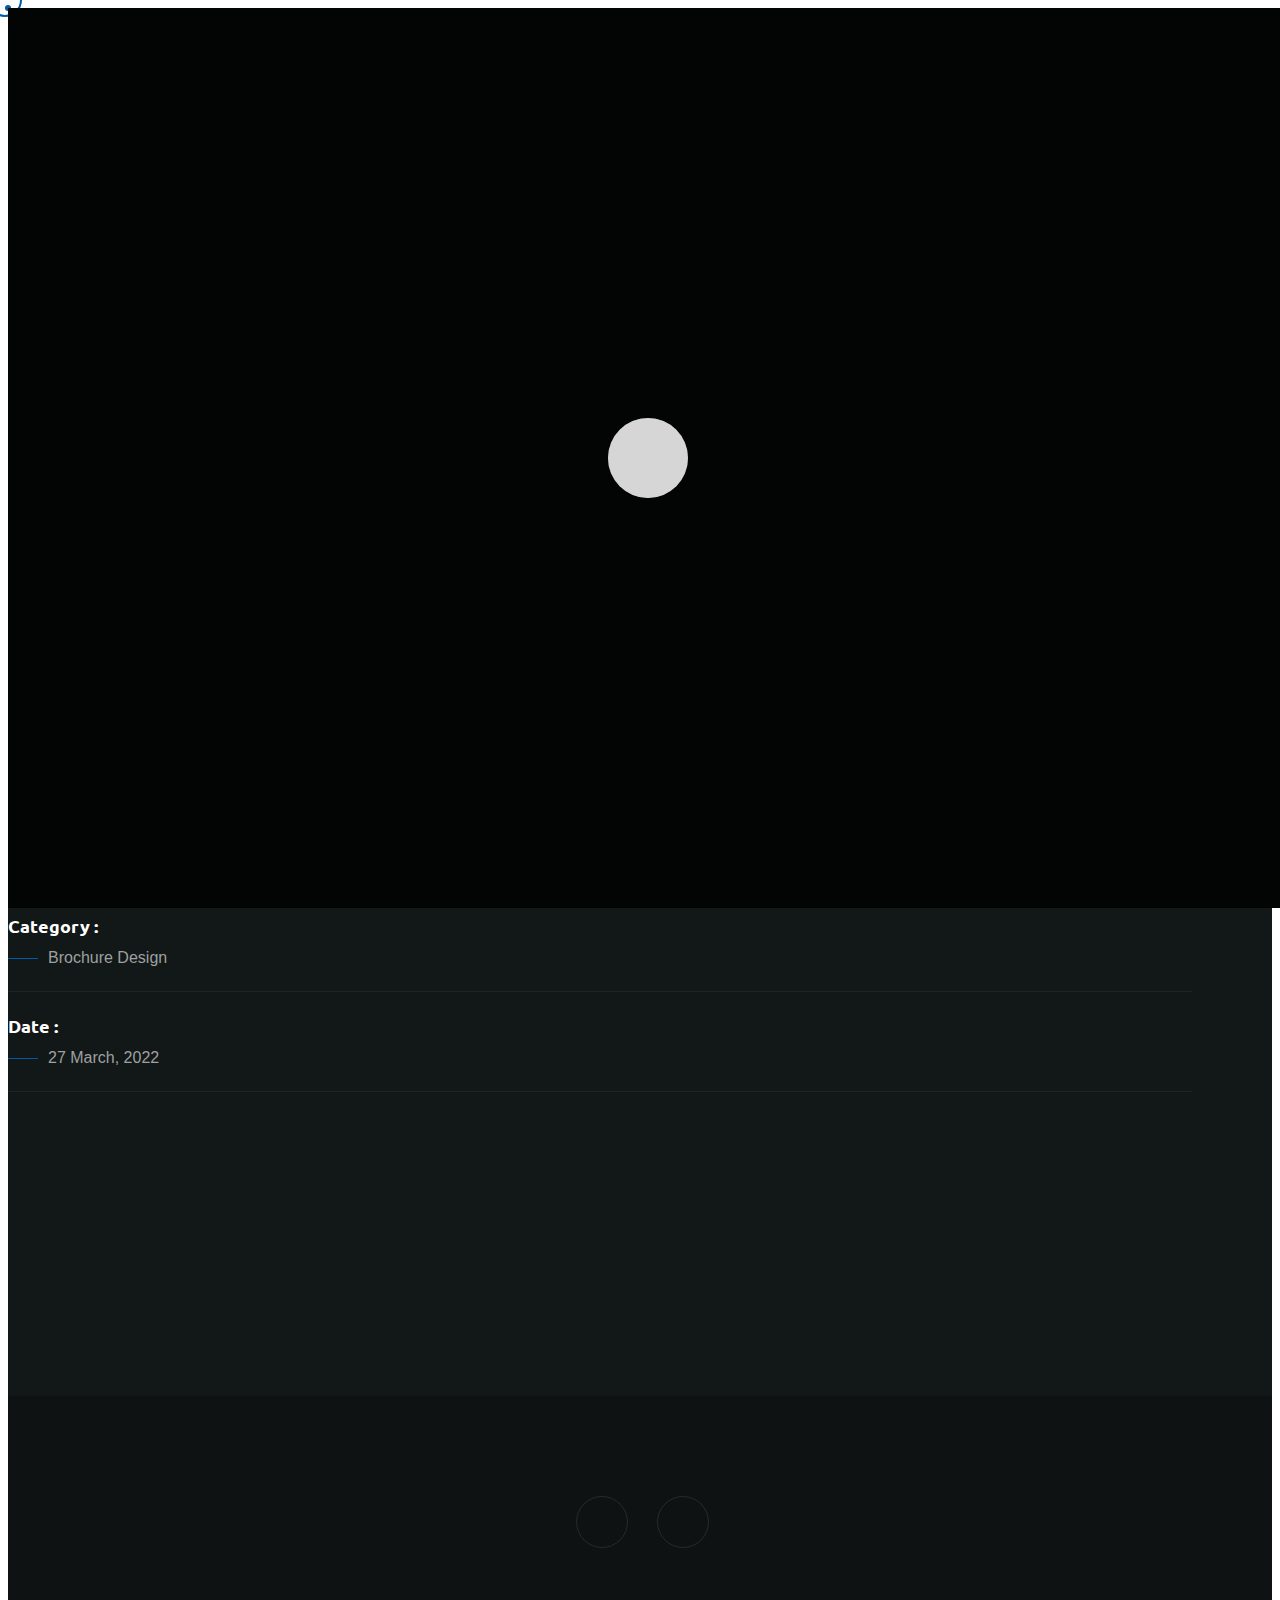
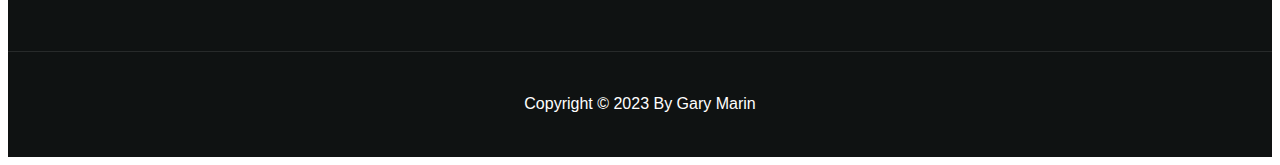
==== portfolio-details-2.html @ a5f69e94 "portfolio images updated" ====
<!DOCTYPE html>
<html lang="en">
  <head>
    <!-- Start Meta -->
    <meta charset="UTF-8" />
    <meta http-equiv="X-UA-Compatible" content="IE=edge" />
    <meta name="description" content="Metier  - Portfolio HTML5 Template" />
    <meta
      name="keywords"
      content="Creative, Digital, multipage, landing, freelancer template"
    />
    <meta name="author" content="ThemeOri" />
    <meta name="viewport" content="width=device-width, initial-scale=1" />
    <!-- Title of Site -->
    <title>Metier - Portfolio HTML5 Template</title>
    <!-- Favicons -->
    <link rel="icon" type="image/png" href="assets/img/favicon.png" />
    <!-- Bootstrap CSS -->
    <link rel="stylesheet" href="assets/css/bootstrap.min.css" />
    <!-- font awesome -->
    <link rel="stylesheet" href="assets/css/all.css" />
    <!-- Animate CSS -->
    <link rel="stylesheet" href="assets/css/animate.css" />
    <!-- Swiper -->
    <link rel="stylesheet" href="assets/css/swiper-bundle.min.css" />
    <!-- Magnific -->
    <link rel="stylesheet" href="assets/css/magnific-popup.css" />
    <!-- Mean menu -->
    <link rel="stylesheet" href="assets/css/meanmenu.min.css" />
    <!-- Custom CSS -->
    <link rel="stylesheet" href="assets/sass/style.css" />
  </head>

  <body class="custom__cursor">
    <div class="custom__cursor-one"></div>
    <div class="custom__cursor-two"></div>
    <!-- Preloader start -->
    <div class="theme-loader">
      <div class="spinner">
        <div class="double-bounce1"></div>
        <div class="double-bounce2"></div>
      </div>
    </div>
    <!-- Preloader end -->
    <!-- Header Area Start -->
    <div class="header__area all-page">
      <div class="container custom-container">
        <div class="header__area-box">
          <div class="header__area-box-logo two">
            <a href="index.html">
              <img src="assets/img/logo-2.png" alt="" /><span class="logo-text">Gary</span>
            </a>
            <div class="responsive-menu"></div>
          </div>
          <div class="header__area-box-main-menu meanmenu-responsive">
            <ul id="mobilemenu" style="visibility: hidden;">
              <li class="menu-item-has-children">
                <a href="#">Home</a>
                <ul class="sub-menu">
                  <li><a href="index.html">Home 01</a></li>
                  <li><a href="index-2.html">Home 02</a></li>
                  <li><a href="index-3.html">Home 03</a></li>
                </ul>
              </li>
              <li class="menu-item-has-children">
                <a href="#">Page</a>
                <ul class="sub-menu">
                  <li><a href="about.html">About</a></li>
                  <li><a href="services.html">Services</a></li>
                  <li><a href="services-details.html">Services Details</a></li>
                  <li><a href="error.html">Error</a></li>
                </ul>
              </li>
              <li class="menu-item-has-children">
                <a href="#">Portfolio</a>
                <ul class="sub-menu">
                  <li><a href="portfolio-1.html">Portfolio 01</a></li>
                  <li><a href="portfolio-2.html">Portfolio 02</a></li>
                  <li><a href="portfolio-3.html">Portfolio 03</a></li>
                  <li>
                    <a href="portfolio-details.html">Portfolio Details 01</a>
                  </li>
                  <li>
                    <a href="portfolio-details-2.html">Portfolio Details 02</a>
                  </li>
                </ul>
              </li>
              <li class="menu-item-has-children">
                <a href="#">News</a>
                <ul class="sub-menu">
                  <li><a href="blog-standard.html">News</a></li>
                  <li><a href="blog-details.html">News Details</a></li>
                </ul>
              </li>
              <li><a href="contact.html">Contact</a></li>
            </ul>
          </div>
          <div class="header__area-box-sidebar">
            <div class="header__area-box-sidebar-popup-icon" style="visibility: hidden;">
              <a href="#"><i class="fal fa-bars"></i></a>
            </div>
          </div>
          <!-- sidebar Menu Start -->
          <div class="header__area-box-sidebar-popup">
            <div class="sidebar-close-btn">
              <a href="#"><i class="fal fa-times"></i></a>
            </div>
            <div class="header__area-box-sidebar-popup-logo">
              <a href="index.html">
                <img src="assets/img/logo-2.png" alt="" /><span class="logo-text">Gary</span>
              </a>
            </div>
            <p>
              Aliquam nibh tortor, faucibus quis ligula eget, faucibus auctor
              sapien. Fusce vulputate magna in magna pellentesque in mauris
              dignissim, imperdiet risus ac, congue nunc.
            </p>
            <div class="header__area-box-sidebar-popup-contact">
              <h4 class="mb-25">Contact Us</h4>
              <form action="#">
                <div class="row">
                  <div class="col-sm-12 mb-30">
                    <div
                      class="header__area-box-sidebar-popup-contact-form-item two"
                    >
                      <i class="far fa-user"></i>
                      <input
                        type="text"
                        name="name"
                        placeholder="Your Name"
                        required="required"
                      />
                    </div>
                  </div>
                  <div class="col-sm-12 mb-30">
                    <div
                      class="header__area-box-sidebar-popup-contact-form-item two"
                    >
                      <i class="far fa-envelope-open"></i>
                      <input
                        type="text"
                        name="email"
                        placeholder="Email Address"
                        required="required"
                      />
                    </div>
                  </div>
                  <div class="col-sm-12 mb-30">
                    <div
                      class="header__area-box-sidebar-popup-contact-form-item two"
                    >
                      <i class="fal fa-pen"></i>
                      <textarea
                        name="message"
                        rows="5"
                        placeholder="Message"
                      ></textarea>
                    </div>
                  </div>
                  <div class="col-sm-12">
                    <div
                      class="header__area-box-sidebar-popup-contact-form-item"
                    >
                      <button class="theme-btn-1" type="submit">
                        Submit Now<i class="fal fa-long-arrow-right"></i>
                      </button>
                    </div>
                  </div>
                </div>
              </form>
            </div>
            <div class="header__area-box-sidebar-popup-follow-us">
              <h4 class="mb-25">Follow Us</h4>
              <div class="header__area-box-sidebar-popup-follow-us-social two">
                <ul>
                  <li>
                    <a href="#"><i class="fab fa-facebook-f"></i></a>
                  </li>
                  <li>
                    <a href="#"><i class="fab fa-twitter"></i></a>
                  </li>
                  <li>
                    <a href="#"><i class="fab fa-instagram"></i></a>
                  </li>
                  <li>
                    <a href="#"><i class="fab fa-linkedin-in"></i></a>
                  </li>
                </ul>
              </div>
            </div>
          </div>
          <div class="sidebar-overlay"></div>
          <!-- sidebar Menu Start -->
        </div>
      </div>
    </div>
    <!-- Header Area End -->
    <!-- Portfolio Details Start -->
    <div class="portfolio__details-two section-padding">
      <div class="container">
        <div class="row">
          <div class="col-xl-4 col-lg-4 lg-mb-30">
            <div class="portfolio__details-two-left">
              <div class="portfolio__details-two-left-content">
                <h2 class="mb-30" id="portfolio__details_two_title">Here goes title</h2>
                <p class="mb-20" id="portfolio__details_two_text-1">
                  Here goes text1...<br>
                  Here goes text1...<br>
                  Here goes text1...<br>
                  Here goes text1...<br>
                </p>
                <p id="portfolio__details_two_text-2">
                  Here goes text2...<br>
                  Here goes text2...<br>
                  Here goes text2...<br>
                  Here goes text2...<br>
                </p>
              </div>
              <div class="all__sidebar">
                <div class="all__sidebar-item details one">
                  <h4>Portfolio Details</h4>
                  <div class="all__sidebar-item-details">
                    <div class="all__sidebar-item-details-list">
                      <h6>Client :</h6>
                      <span id="portfolio__details_two_client">ThemeOri agency</span>
                    </div>
                    <div class="all__sidebar-item-details-list">
                      <h6>Category :</h6>
                      <span id="portfolio__details_two_category">Brochure Design</span>
                    </div>
                    <div class="all__sidebar-item-details-list">
                      <h6>Date :</h6>
                      <span id="portfolio__details_two_date">27 March, 2022</span>
                    </div>
                    <!-- <div class="all__sidebar-item-details-list">
                      <h6>Go to Page:</h6>
                      <span id="portfolio__details_two_page"><a href="#" id="portfolio__details_two_page_link">site.com</a></span>
                    </div> -->
                  </div>
                </div>
              </div>
            </div>
          </div>
          <div class="col-xl-8 col-lg-8">
            <div class="row mb-30">
              <div class="col-sm-6 sm-mb-30">
                <img
                  class="img__full"
                  src="assets/img/portfolio/portfolio-22.jpg"
                  alt=""
                  id="portfolio__details_two_img1"
                />
              </div>
              <div class="col-sm-6">
                <img
                  class="img__full"
                  src="assets/img/portfolio/portfolio-8.jpg"
                  alt=""
                  id="portfolio__details_two_img2"
                />
              </div>
            </div>
            <div class="row">
              <div class="col-sm-6 sm-mb-30">
                <img
                  class="img__full"
                  src="assets/img/portfolio/portfolio-23.jpg"
                  alt=""
                  id="portfolio__details_two_img3"
                />
              </div>
              <div class="col-sm-6">
                <img
                  class="img__full"
                  src="assets/img/portfolio/portfolio-12.jpg"
                  alt=""
                  id="portfolio__details_two_img4"
                />
              </div>
            </div>
          </div>
        </div>
      </div>
    </div>
    <!-- Portfolio Details End -->
    <!-- Footer Area Start -->
    <div class="footer__area pt-60 pb-60">
      <div class="container">
        <div class="row align-items-center">
          <div class="col-xl-12">
            <div class="footer__area-widget t-center">
              <div class="footer__area-widget-about m-0">
                <div class="footer__area-widget-about-social three">
                  <ul>
                    <li>
                      <a href="https://www.linkedin.com/in/gary-marin/" target="_blank"><i class="fab fa-linkedin"></i></a>
                    </li>
                    <li>
                      <a href="https://github.com/" target="_blank"><i class="fab fa-github"></i></a>
                    </li>
                  </ul>
                </div>
                <div class="footer__area-widget-about-menu three">
                  <ul style="display: none;">
                    <li><a href="index.html">Home</a></li>
                    <li><a href="services.html">Services</a></li>
                    <li><a href="blog-standard.html">News</a></li>
                    <li><a href="portfolio-1.html">Portfolio</a></li>
                    <li><a href="contact.html">Contact</a></li>
                  </ul>
                </div>
              </div>
            </div>
          </div>
        </div>
      </div>
    </div>
    <!-- Footer Area End -->
    <!-- Copyright Area Start -->
    <div class="copyright__area">
      <div class="container">
        <div class="row align-items-center copyright__area-border">
          <div class="col-xl-12">
            <div class="copyright__area-left t-center">
              <p>
                Copyright © 2023 by Gary Marin
              </p>
            </div>
          </div>
        </div>
      </div>
    </div>
    <!-- Copyright Area End -->
    <!-- Scroll Btn Start -->
    <div class="scroll-up">
      <svg
        class="scroll-circle svg-content"
        width="100%"
        height="100%"
        viewBox="-1 -1 102 102"
      >
        <path d="M50,1 a49,49 0 0,1 0,98 a49,49 0 0,1 0,-98" />
      </svg>
    </div>
    <!-- Scroll Btn End -->
    <!-- Main JS -->
    <script src="assets/js/jquery-3.6.0.min.js"></script>
    <!-- Bootstrap JS -->
    <script src="assets/js/bootstrap.min.js"></script>
    <!-- Counter up -->
    <script src="assets/js/jquery.counterup.min.js"></script>
    <!-- Popper JS -->
    <script src="assets/js/popper.min.js"></script>
    <!-- Progressbar JS -->
    <script src="assets/js/progressbar.min.js"></script>
    <!-- Magnific JS -->
    <script src="assets/js/jquery.magnific-popup.min.js"></script>
    <!-- Swiper JS -->
    <script src="assets/js/swiper-bundle.min.js"></script>
    <!-- Waypoints JS -->
    <script src="assets/js/jquery.waypoints.min.js"></script>
    <!-- Isotope JS -->
    <script src="assets/js/isotope.pkgd.min.js"></script>
    <!-- Mean menu -->
    <script src="assets/js/jquery.meanmenu.min.js"></script>
    <!-- Custom JS -->
    <script src="assets/js/custom.js"></script>

    <script src="./subdata.js"></script>
  </body>
</html>
---- assets/sass/style.css ----
/*==========================================================================
Font
========================================================================== */
/*==========================================================================
Color
========================================================================== */
/*==========================================================================
Common Css
==========================================================================*/

@import url("https://fonts.googleapis.com/css2?family=Lora:wght@400;500;600;700&display=swap");
@import url("https://fonts.googleapis.com/css2?family=Ubuntu:wght@300;400;500;700&display=swap");
body {
  font-family: "Inter", sans-serif;
  color: #CFD0D0;
  font-size: 16px;
  line-height: 26px;
  font-weight: 400;
  text-transform: capitalize;
}

img {
  max-width: 100%;
  height: auto;
  transition: all 0.4s ease-out 0s;
}

a {
  outline: none;
  color: inherit;
  text-decoration: none;
}

a,
button,
i {
  text-decoration: none;
  color: inherit;
}

a:focus,
a:hover {
  text-decoration: none;
  color: inherit;
}

.section-padding {
  padding: 150px 0px;
}

@media (max-width: 575px) {
  .section-padding {
    padding: 90px 0px;
  }
}
.display-none {
  display: none;
}

.img__full {
  width: 100%;
}

/*==========================================================================
Form
==========================================================================*/
button,
input[type=button],
input[type=reset],
input[type=submit] {
  border: 1px solid #272A2A;
  border-color: transparent;
  border-radius: 0px;
  background: #005BA4;
  color: #FFFFFF;
  line-height: 1;
  padding: 0.6em 1em 0.4em;
}

button:hover,
input[type=button]:hover,
input[type=reset]:hover,
input[type=submit]:hover {
  border-color: transparent;
}

button:active,
button:focus,
input[type=button]:active,
input[type=button]:focus,
input[type=reset]:active,
input[type=reset]:focus,
input[type=submit]:active,
input[type=submit]:focus {
  border-color: transparent;
}

input[type=text],
input[type=email],
input[type=url],
input[type=password],
input[type=search],
input[type=number],
input[type=tel],
input[type=range],
input[type=date],
input[type=month],
input[type=week],
input[type=time],
input[type=datetime],
input[type=datetime-local],
input[type=color],
textarea {
  color: #FFFFFF;
  border: 1px solid;
  border-radius: 0px;
  width: 100%;
  height: 60px;
  border: 1px solid #272A2A;
  background: #FFFFFF;
  padding-left: 20px;
}

input[type=text]:focus,
input[type=email]:focus,
input[type=url]:focus,
input[type=password]:focus,
input[type=search]:focus,
input[type=number]:focus,
input[type=tel]:focus,
input[type=range]:focus,
input[type=date]:focus,
input[type=month]:focus,
input[type=week]:focus,
input[type=time]:focus,
input[type=datetime]:focus,
input[type=datetime-local]:focus,
input[type=color]:focus,
textarea:focus {
  color: #FFFFFF;
  outline: none;
  box-shadow: none;
  border-color: #005BA4;
}

select {
  border: 1px solid #3F4144;
}

textarea {
  width: 100%;
  height: 150px;
  padding-top: 15px;
}

button,
button:hover,
button:focus {
  box-shadow: none;
  border: none;
  outline: none;
}

/*==========================================================================
Hedging CSS
==========================================================================*/
h1 {
  font-size: 84px;
  line-height: 94px;
  padding: 0;
  margin: 0;
  color: #FFFFFF;
  font-family: "Ubuntu", sans-serif;
  font-weight: 700;
}

h2 {
  font-size: 48px;
  line-height: 58px;
  padding: 0;
  margin: 0;
  color: #FFFFFF;
  font-family: "Ubuntu", sans-serif;
  font-weight: 700;
}

h3 {
  font-size: 30px;
  line-height: 40px;
  padding: 0;
  margin: 0;
  color: #FFFFFF;
  font-family: "Ubuntu", sans-serif;
  font-weight: 700;
}

h4 {
  font-size: 24px;
  line-height: 34px;
  padding: 0;
  margin: 0;
  color: #FFFFFF;
  font-family: "Ubuntu", sans-serif;
  font-weight: 700;
}

h5 {
  font-size: 20px;
  line-height: 30px;
  padding: 0;
  margin: 0;
  color: #FFFFFF;
  font-family: "Ubuntu", sans-serif;
  font-weight: 700;
}

h6 {
  font-size: 18px;
  line-height: 28px;
  padding: 0;
  margin: 0;
  color: #FFFFFF;
  font-family: "Ubuntu", sans-serif;
  font-weight: 700;
}

p {
  font-size: 16px;
  line-height: 26px;
  padding: 0;
  margin: 0;
  color: #9FA0A1;
  font-family: "Inter", sans-serif;
}

.t-left {
  text-align: left;
}

.t-center {
  text-align: center;
}

.t-right {
  text-align: right;
}

@media (max-width: 767px) {
  h2 {
    font-size: 46px;
    line-height: 56px;
  }
}
@media (max-width: 530px) {
  h2 {
    font-size: 40px;
    line-height: 50px;
  }
}
@media (max-width: 460px) {
  h2 {
    font-size: 38px;
    line-height: 48px;
  }
}
@media (max-width: 430px) {
  h2 {
    font-size: 30px;
    line-height: 40px;
  }
  h3 {
    font-size: 26px;
    line-height: 36px;
  }
  h4 {
    font-size: 24px;
    line-height: 34px;
  }
}
/*==========================================================================
Theme Btn CSS
==========================================================================*/
.theme-btn,
.theme-btn-1 {
  background: #005BA4;
  color: #FFFFFF;
  display: inline-flex;
  font-size: 16px;
  padding: 0 35px;
  text-align: center;
  font-weight: 700;
  font-family: "Inter", sans-serif;
  z-index: 3;
  position: relative;
  transition: all 0.5s ease-out 0s;
  align-items: center;
  line-height: 60px;
  overflow: hidden;
}
.theme-btn::after,
.theme-btn-1::after {
  position: absolute;
  content: "";
  position: absolute;
  width: 0;
  transition: all 0.5s ease-out 0s;
  height: 100%;
  top: 0;
  left: 0;
  right: 0;
  margin: 0 auto;
  z-index: -1;
}
.theme-btn i::before,
.theme-btn-1 i::before {
  font-size: 22px;
  margin-left: 10px;
  top: 1px;
  position: relative;
}
.theme-btn:hover,
.theme-btn-1:hover {
  color: #FFFFFF;
}
.theme-btn:hover::after,
.theme-btn-1:hover::after {
  width: 100%;
}
.theme-btn:focus,
.theme-btn-1:focus {
  color: #FFFFFF;
}

.theme-btn {
  background: #005BA4;
}
.theme-btn:hover {
  color: #030404;
}
.theme-btn::after {
  background: #FFFFFF;
}

.theme-btn-1 {
  background: #005BA4;
}
.theme-btn-1:hover {
  color: #030404;
}
.theme-btn-1::after {
  background: #FFFFFF;
}

.simple-btn {
  display: inline-block;
  color: #FFFFFF;
  font-size: 14px;
  line-height: 24px;
  font-weight: 600;
  transition: all 0.4s ease-in-out;
  text-transform: capitalize;
}
.simple-btn i {
  position: relative;
  top: 1px;
  margin-left: 8px;
}
.simple-btn:hover {
  color: #005BA4;
}

.subtitle {
  display: inline-block;
  position: relative;
  font-weight: 500;
  color: #005BA4;
  text-transform: capitalize;
  z-index: 1;
  margin-bottom: 6px;
  padding-left: 70px;
  font-family: "Ubuntu", sans-serif;
}
.subtitle::after {
  position: absolute;
  top: 13px;
  content: "";
  left: 0;
  width: 50px;
  height: 1px;
  background: #005BA4;
}
.subtitle.one {
  color: #005BA4;
}
.subtitle.one::after {
  background: #005BA4;
}

.subtitle-one {
  display: inline-block;
  font-family: "Ubuntu", sans-serif;
  position: relative;
  font-weight: 600;
  color: #005BA4;
  text-transform: capitalize;
  z-index: 1;
  margin-bottom: 6px;
}

.logo-text {
  display: inline-block;
  font-family: 'Franklin Gothic Medium', Arial, sans-serif;
  font-size: 42px;
  line-height: 55px;
  padding-left: 6px;
  color: white;
}

@-webkit-keyframes rotate {
  100% {
    transform: rotate(90deg);
  }
}

@keyframes rotate {
  100% {
    transform: rotate(90deg);
  }
}
/*==========================================================================
Scroll Top CSS
==========================================================================*/
.scroll-up {
  cursor: pointer;
  display: block;
  border-radius: 50px;
  box-shadow: inset 0 0 0 2px #3F4144;
  z-index: 10000;
  opacity: 0;
  visibility: hidden;
  transform: translateY(15px);
  position: fixed;
  right: 20px;
  bottom: 20px;
  height: 50px;
  width: 50px;
  transition: all 200ms linear;
}
.scroll-up::after {
  position: absolute;
  font-family: "Font Awesome 5 Pro";
  content: "\f176";
  text-align: center;
  line-height: 50px;
  font-size: 24px;
  color: #005BA4;
  left: 0;
  top: 0;
  font-size: 20px;
  height: 50px;
  width: 50px;
  cursor: pointer;
  display: block;
  z-index: 1;
  transition: all 200ms linear;
}
.scroll-up.active-scroll {
  opacity: 1;
  visibility: visible;
  transform: translateY(0);
}
.scroll-up svg path {
  fill: none;
}
.scroll-up svg.scroll-circle path {
  stroke: #005BA4;
  stroke-width: 4;
  box-sizing: border-box;
  transition: all 200ms linear;
}

.scroll-one {
  box-shadow: inset 0 0 0 2px #121717;
}
.scroll-one::after {
  color: #005BA4;
}
.scroll-one svg.scroll-circle path {
  stroke: #005BA4;
}

/*==========================================================================
Preloader CSS
========================================================================== */
.spinner {
  width: 80px;
  height: 80px;
  position: relative;
  margin: 100px auto;
}

.double-bounce1,
.double-bounce2 {
  width: 100%;
  height: 100%;
  border-radius: 50%;
  background-color: #FFFFFF;
  opacity: 0.6;
  position: absolute;
  top: 0;
  left: 0;
  -webkit-animation: sk-bounce 2s infinite ease-in-out;
          animation: sk-bounce 2s infinite ease-in-out;
}

.double-bounce2 {
  -webkit-animation-delay: -1s;
          animation-delay: -1s;
}

@-webkit-keyframes sk-bounce {
  0%, 100% {
    transform: scale(0);
    -webkit-transform: scale(0);
  }
  50% {
    transform: scale(1);
    -webkit-transform: scale(1);
  }
}

@keyframes sk-bounce {
  0%, 100% {
    transform: scale(0);
    -webkit-transform: scale(0);
  }
  50% {
    transform: scale(1);
    -webkit-transform: scale(1);
  }
}
.theme-loader {
  position: fixed;
  width: 100%;
  height: 100%;
  background: #030404;
  z-index: 9999999999;
}

.theme-loader .spinner {
  left: 50%;
  top: 50%;
  margin-left: -40px;
  margin-top: -40px;
}

/*==========================================================================
Video Animation CSS
==========================================================================*/
.video-pulse::after, .video-pulse::before {
  position: absolute;
  content: "";
  width: 100%;
  height: 100%;
  border: 1px solid #FFFFFF;
  left: 0;
  top: 0;
  border-radius: 50%;
  -webkit-animation-duration: 2.5s;
          animation-duration: 2.5s;
  -webkit-animation-timing-function: linear;
          animation-timing-function: linear;
  -webkit-animation-name: video-animation;
          animation-name: video-animation;
  -webkit-animation-iteration-count: infinite;
          animation-iteration-count: infinite;
}

.video-pulse::before {
  -webkit-animation-delay: 1s;
          animation-delay: 1s;
}

@-webkit-keyframes video-animation {
  0% {
    opacity: 0.5;
    transform: scale(1);
  }
  50% {
    opacity: 0.2;
    transform: scale(1.5);
  }
  100% {
    opacity: 0;
    transform: scale(2);
  }
}

@keyframes video-animation {
  0% {
    opacity: 0.5;
    transform: scale(1);
  }
  50% {
    opacity: 0.2;
    transform: scale(1.5);
  }
  100% {
    opacity: 0;
    transform: scale(2);
  }
}
/*==========================================================================
Custom Cursor
========================================================================== */
.custom__cursor-one {
  width: 30px;
  height: 30px;
  border-radius: 100%;
  border: 2px solid #005BA4;
  transition: all 200ms ease-out;
  position: fixed;
  pointer-events: none;
  left: 0;
  top: 0;
  transform: translate(calc(-50% + 5px), -50%);
  z-index: 999999;
}
.custom__cursor-one.main {
  border-color: #005BA4;
}

.custom__cursor-two {
  width: 6px;
  height: 6px;
  border-radius: 100%;
  background: #005BA4;
  position: fixed;
  transform: translate(-50%, -50%);
  pointer-events: none;
  transition: width 0.3s, height 0.3s, opacity 0.3s;
  z-index: 999999;
}
.custom__cursor-two.main {
  background: #005BA4;
}

.custom__cursor__hover {
  background: #005BA4;
  opacity: 0.2;
  width: 70px;
  height: 70px;
}
.custom__cursor__hover.main {
  background: #005BA4;
  opacity: 0.4;
}

.custom-container {
  max-width: 1700px;
  margin: 0 auto;
}

.mt-0 {
  margin-top: 0px;
}

.mb-0 {
  margin-bottom: 0px;
}

.ml-0 {
  margin-left: 0px;
}

.mr-0 {
  margin-right: 0px;
}

.pt-0 {
  padding-top: 0px;
}

.pb-0 {
  padding-bottom: 0px;
}

.pl-0 {
  padding-left: 0px;
}

.pr-0 {
  padding-right: 0px;
}

.mt-5 {
  margin-top: 5px;
}

.mb-5 {
  margin-bottom: 5px;
}

.ml-5 {
  margin-left: 5px;
}

.mr-5 {
  margin-right: 5px;
}

.pt-5 {
  padding-top: 5px;
}

.pb-5 {
  padding-bottom: 5px;
}

.pl-5 {
  padding-left: 5px;
}

.pr-5 {
  padding-right: 5px;
}

.mt-10 {
  margin-top: 10px;
}

.mb-10 {
  margin-bottom: 10px;
}

.ml-10 {
  margin-left: 10px;
}

.mr-10 {
  margin-right: 10px;
}

.pt-10 {
  padding-top: 10px;
}

.pb-10 {
  padding-bottom: 10px;
}

.pl-10 {
  padding-left: 10px;
}

.pr-10 {
  padding-right: 10px;
}

.mt-15 {
  margin-top: 15px;
}

.mb-15 {
  margin-bottom: 15px;
}

.ml-15 {
  margin-left: 15px;
}

.mr-15 {
  margin-right: 15px;
}

.pt-15 {
  padding-top: 15px;
}

.pb-15 {
  padding-bottom: 15px;
}

.pl-15 {
  padding-left: 15px;
}

.pr-15 {
  padding-right: 15px;
}

.mt-20 {
  margin-top: 20px;
}

.mb-20 {
  margin-bottom: 20px;
}

.ml-20 {
  margin-left: 20px;
}

.mr-20 {
  margin-right: 20px;
}

.pt-20 {
  padding-top: 20px;
}

.pb-20 {
  padding-bottom: 20px;
}

.pl-20 {
  padding-left: 20px;
}

.pr-20 {
  padding-right: 20px;
}

.mt-25 {
  margin-top: 25px;
}

.mb-25 {
  margin-bottom: 25px;
}

.ml-25 {
  margin-left: 25px;
}

.mr-25 {
  margin-right: 25px;
}

.pt-25 {
  padding-top: 25px;
}

.pb-25 {
  padding-bottom: 25px;
}

.pl-25 {
  padding-left: 25px;
}

.pr-25 {
  padding-right: 25px;
}

.mt-30 {
  margin-top: 30px;
}

.mb-30 {
  margin-bottom: 30px;
}

.ml-30 {
  margin-left: 30px;
}

.mr-30 {
  margin-right: 30px;
}

.pt-30 {
  padding-top: 30px;
}

.pb-30 {
  padding-bottom: 30px;
}

.pl-30 {
  padding-left: 30px;
}

.pr-30 {
  padding-right: 30px;
}

.mt-35 {
  margin-top: 35px;
}

.mb-35 {
  margin-bottom: 35px;
}

.ml-35 {
  margin-left: 35px;
}

.mr-35 {
  margin-right: 35px;
}

.pt-35 {
  padding-top: 35px;
}

.pb-35 {
  padding-bottom: 35px;
}

.pl-35 {
  padding-left: 35px;
}

.pr-35 {
  padding-right: 35px;
}

.mt-40 {
  margin-top: 40px;
}

.mb-40 {
  margin-bottom: 40px;
}

.ml-40 {
  margin-left: 40px;
}

.mr-40 {
  margin-right: 40px;
}

.pt-40 {
  padding-top: 40px;
}

.pb-40 {
  padding-bottom: 40px;
}

.pl-40 {
  padding-left: 40px;
}

.pr-40 {
  padding-right: 40px;
}

.mt-45 {
  margin-top: 45px;
}

.mb-45 {
  margin-bottom: 45px;
}

.ml-45 {
  margin-left: 45px;
}

.mr-45 {
  margin-right: 45px;
}

.pt-45 {
  padding-top: 45px;
}

.pb-45 {
  padding-bottom: 45px;
}

.pl-45 {
  padding-left: 45px;
}

.pr-45 {
  padding-right: 45px;
}

.mt-50 {
  margin-top: 50px;
}

.mb-50 {
  margin-bottom: 50px;
}

.ml-50 {
  margin-left: 50px;
}

.mr-50 {
  margin-right: 50px;
}

.pt-50 {
  padding-top: 50px;
}

.pb-50 {
  padding-bottom: 50px;
}

.pl-50 {
  padding-left: 50px;
}

.pr-50 {
  padding-right: 50px;
}

.mt-55 {
  margin-top: 55px;
}

.mb-55 {
  margin-bottom: 55px;
}

.ml-55 {
  margin-left: 55px;
}

.mr-55 {
  margin-right: 55px;
}

.pt-55 {
  padding-top: 55px;
}

.pb-55 {
  padding-bottom: 55px;
}

.pl-55 {
  padding-left: 55px;
}

.pr-55 {
  padding-right: 55px;
}

.mt-60 {
  margin-top: 60px;
}

.mb-60 {
  margin-bottom: 60px;
}

.ml-60 {
  margin-left: 60px;
}

.mr-60 {
  margin-right: 60px;
}

.pt-60 {
  padding-top: 60px;
}

.pb-60 {
  padding-bottom: 60px;
}

.pl-60 {
  padding-left: 60px;
}

.pr-60 {
  padding-right: 60px;
}

.mt-65 {
  margin-top: 65px;
}

.mb-65 {
  margin-bottom: 65px;
}

.ml-65 {
  margin-left: 65px;
}

.mr-65 {
  margin-right: 65px;
}

.pt-65 {
  padding-top: 65px;
}

.pb-65 {
  padding-bottom: 65px;
}

.pl-65 {
  padding-left: 65px;
}

.pr-65 {
  padding-right: 65px;
}

.mt-70 {
  margin-top: 70px;
}

.mb-70 {
  margin-bottom: 70px;
}

.ml-70 {
  margin-left: 70px;
}

.mr-70 {
  margin-right: 70px;
}

.pt-70 {
  padding-top: 70px;
}

.pb-70 {
  padding-bottom: 70px;
}

.pl-70 {
  padding-left: 70px;
}

.pr-70 {
  padding-right: 70px;
}

.mt-75 {
  margin-top: 75px;
}

.mb-75 {
  margin-bottom: 75px;
}

.ml-75 {
  margin-left: 75px;
}

.mr-75 {
  margin-right: 75px;
}

.pt-75 {
  padding-top: 75px;
}

.pb-75 {
  padding-bottom: 75px;
}

.pl-75 {
  padding-left: 75px;
}

.pr-75 {
  padding-right: 75px;
}

.mt-80 {
  margin-top: 80px;
}

.mb-80 {
  margin-bottom: 80px;
}

.ml-80 {
  margin-left: 80px;
}

.mr-80 {
  margin-right: 80px;
}

.pt-80 {
  padding-top: 80px;
}

.pb-80 {
  padding-bottom: 80px;
}

.pl-80 {
  padding-left: 80px;
}

.pr-80 {
  padding-right: 80px;
}

.mt-85 {
  margin-top: 85px;
}

.mb-85 {
  margin-bottom: 85px;
}

.ml-85 {
  margin-left: 85px;
}

.mr-85 {
  margin-right: 85px;
}

.pt-85 {
  padding-top: 85px;
}

.pb-85 {
  padding-bottom: 85px;
}

.pl-85 {
  padding-left: 85px;
}

.pr-85 {
  padding-right: 85px;
}

.mt-90 {
  margin-top: 90px;
}

.mb-90 {
  margin-bottom: 90px;
}

.ml-90 {
  margin-left: 90px;
}

.mr-90 {
  margin-right: 90px;
}

.pt-90 {
  padding-top: 90px;
}

.pb-90 {
  padding-bottom: 90px;
}

.pl-90 {
  padding-left: 90px;
}

.pr-90 {
  padding-right: 90px;
}

.mt-95 {
  margin-top: 95px;
}

.mb-95 {
  margin-bottom: 95px;
}

.ml-95 {
  margin-left: 95px;
}

.mr-95 {
  margin-right: 95px;
}

.pt-95 {
  padding-top: 95px;
}

.pb-95 {
  padding-bottom: 95px;
}

.pl-95 {
  padding-left: 95px;
}

.pr-95 {
  padding-right: 95px;
}

.mt-100 {
  margin-top: 100px;
}

.mb-100 {
  margin-bottom: 100px;
}

.ml-100 {
  margin-left: 100px;
}

.mr-100 {
  margin-right: 100px;
}

.pt-100 {
  padding-top: 100px;
}

.pb-100 {
  padding-bottom: 100px;
}

.pl-100 {
  padding-left: 100px;
}

.pr-100 {
  padding-right: 100px;
}

.mt-105 {
  margin-top: 105px;
}

.mb-105 {
  margin-bottom: 105px;
}

.ml-105 {
  margin-left: 105px;
}

.mr-105 {
  margin-right: 105px;
}

.pt-105 {
  padding-top: 105px;
}

.pb-105 {
  padding-bottom: 105px;
}

.pl-105 {
  padding-left: 105px;
}

.pr-105 {
  padding-right: 105px;
}

.mt-110 {
  margin-top: 110px;
}

.mb-110 {
  margin-bottom: 110px;
}

.ml-110 {
  margin-left: 110px;
}

.mr-110 {
  margin-right: 110px;
}

.pt-110 {
  padding-top: 110px;
}

.pb-110 {
  padding-bottom: 110px;
}

.pl-110 {
  padding-left: 110px;
}

.pr-110 {
  padding-right: 110px;
}

.mt-115 {
  margin-top: 115px;
}

.mb-115 {
  margin-bottom: 115px;
}

.ml-115 {
  margin-left: 115px;
}

.mr-115 {
  margin-right: 115px;
}

.pt-115 {
  padding-top: 115px;
}

.pb-115 {
  padding-bottom: 115px;
}

.pl-115 {
  padding-left: 115px;
}

.pr-115 {
  padding-right: 115px;
}

.mt-120 {
  margin-top: 120px;
}

.mb-120 {
  margin-bottom: 120px;
}

.ml-120 {
  margin-left: 120px;
}

.mr-120 {
  margin-right: 120px;
}

.pt-120 {
  padding-top: 120px;
}

.pb-120 {
  padding-bottom: 120px;
}

.pl-120 {
  padding-left: 120px;
}

.pr-120 {
  padding-right: 120px;
}

@media (max-width: 1199px) {
  .xl-mb-0 {
    margin-bottom: 0px;
  }
  .xl-ml-0 {
    margin-left: 0px;
  }
  .xl-mr-0 {
    margin-right: 0px;
  }
  .xl-mb-5 {
    margin-bottom: 5px;
  }
  .xl-ml-5 {
    margin-left: 5px;
  }
  .xl-mr-5 {
    margin-right: 5px;
  }
  .xl-mb-10 {
    margin-bottom: 10px;
  }
  .xl-ml-10 {
    margin-left: 10px;
  }
  .xl-mr-10 {
    margin-right: 10px;
  }
  .xl-mb-15 {
    margin-bottom: 15px;
  }
  .xl-ml-15 {
    margin-left: 15px;
  }
  .xl-mr-15 {
    margin-right: 15px;
  }
  .xl-mb-20 {
    margin-bottom: 20px;
  }
  .xl-ml-20 {
    margin-left: 20px;
  }
  .xl-mr-20 {
    margin-right: 20px;
  }
  .xl-mb-25 {
    margin-bottom: 25px;
  }
  .xl-ml-25 {
    margin-left: 25px;
  }
  .xl-mr-25 {
    margin-right: 25px;
  }
  .xl-mb-30 {
    margin-bottom: 30px;
  }
  .xl-ml-30 {
    margin-left: 30px;
  }
  .xl-mr-30 {
    margin-right: 30px;
  }
  .xl-mb-35 {
    margin-bottom: 35px;
  }
  .xl-ml-35 {
    margin-left: 35px;
  }
  .xl-mr-35 {
    margin-right: 35px;
  }
  .xl-mb-40 {
    margin-bottom: 40px;
  }
  .xl-ml-40 {
    margin-left: 40px;
  }
  .xl-mr-40 {
    margin-right: 40px;
  }
  .xl-mb-45 {
    margin-bottom: 45px;
  }
  .xl-ml-45 {
    margin-left: 45px;
  }
  .xl-mr-45 {
    margin-right: 45px;
  }
  .xl-mb-50 {
    margin-bottom: 50px;
  }
  .xl-ml-50 {
    margin-left: 50px;
  }
  .xl-mr-50 {
    margin-right: 50px;
  }
  .xl-mb-55 {
    margin-bottom: 55px;
  }
  .xl-ml-55 {
    margin-left: 55px;
  }
  .xl-mr-55 {
    margin-right: 55px;
  }
  .xl-mb-60 {
    margin-bottom: 60px;
  }
  .xl-ml-60 {
    margin-left: 60px;
  }
  .xl-mr-60 {
    margin-right: 60px;
  }
  .xl-mb-65 {
    margin-bottom: 65px;
  }
  .xl-ml-65 {
    margin-left: 65px;
  }
  .xl-mr-65 {
    margin-right: 65px;
  }
  .xl-mb-70 {
    margin-bottom: 70px;
  }
  .xl-ml-70 {
    margin-left: 70px;
  }
  .xl-mr-70 {
    margin-right: 70px;
  }
  .xl-mb-75 {
    margin-bottom: 75px;
  }
  .xl-ml-75 {
    margin-left: 75px;
  }
  .xl-mr-75 {
    margin-right: 75px;
  }
  .xl-mb-80 {
    margin-bottom: 80px;
  }
  .xl-ml-80 {
    margin-left: 80px;
  }
  .xl-mr-80 {
    margin-right: 80px;
  }
  .xl-mb-85 {
    margin-bottom: 85px;
  }
  .xl-ml-85 {
    margin-left: 85px;
  }
  .xl-mr-85 {
    margin-right: 85px;
  }
  .xl-mb-90 {
    margin-bottom: 90px;
  }
  .xl-ml-90 {
    margin-left: 90px;
  }
  .xl-mr-90 {
    margin-right: 90px;
  }
  .xl-mb-95 {
    margin-bottom: 95px;
  }
  .xl-ml-95 {
    margin-left: 95px;
  }
  .xl-mr-95 {
    margin-right: 95px;
  }
}
@media (max-width: 991px) {
  .lg-mb-0 {
    margin-bottom: 0px;
  }
  .lg-mt-0 {
    margin-top: 0px;
  }
  .lg-ml-0 {
    margin-left: 0px;
  }
  .lg-pt-0 {
    padding-top: 0px;
  }
  .lg-pb-0 {
    padding-bottom: 0px;
  }
  .lg-pl-0 {
    padding-left: 0px;
  }
  .lg-pr-0 {
    padding-right: 0px;
  }
  .lg-mb-5 {
    margin-bottom: 5px;
  }
  .lg-mt-5 {
    margin-top: 5px;
  }
  .lg-ml-5 {
    margin-left: 5px;
  }
  .lg-pt-5 {
    padding-top: 5px;
  }
  .lg-pb-5 {
    padding-bottom: 5px;
  }
  .lg-pl-5 {
    padding-left: 5px;
  }
  .lg-pr-5 {
    padding-right: 5px;
  }
  .lg-mb-10 {
    margin-bottom: 10px;
  }
  .lg-mt-10 {
    margin-top: 10px;
  }
  .lg-ml-10 {
    margin-left: 10px;
  }
  .lg-pt-10 {
    padding-top: 10px;
  }
  .lg-pb-10 {
    padding-bottom: 10px;
  }
  .lg-pl-10 {
    padding-left: 10px;
  }
  .lg-pr-10 {
    padding-right: 10px;
  }
  .lg-mb-15 {
    margin-bottom: 15px;
  }
  .lg-mt-15 {
    margin-top: 15px;
  }
  .lg-ml-15 {
    margin-left: 15px;
  }
  .lg-pt-15 {
    padding-top: 15px;
  }
  .lg-pb-15 {
    padding-bottom: 15px;
  }
  .lg-pl-15 {
    padding-left: 15px;
  }
  .lg-pr-15 {
    padding-right: 15px;
  }
  .lg-mb-20 {
    margin-bottom: 20px;
  }
  .lg-mt-20 {
    margin-top: 20px;
  }
  .lg-ml-20 {
    margin-left: 20px;
  }
  .lg-pt-20 {
    padding-top: 20px;
  }
  .lg-pb-20 {
    padding-bottom: 20px;
  }
  .lg-pl-20 {
    padding-left: 20px;
  }
  .lg-pr-20 {
    padding-right: 20px;
  }
  .lg-mb-25 {
    margin-bottom: 25px;
  }
  .lg-mt-25 {
    margin-top: 25px;
  }
  .lg-ml-25 {
    margin-left: 25px;
  }
  .lg-pt-25 {
    padding-top: 25px;
  }
  .lg-pb-25 {
    padding-bottom: 25px;
  }
  .lg-pl-25 {
    padding-left: 25px;
  }
  .lg-pr-25 {
    padding-right: 25px;
  }
  .lg-mb-30 {
    margin-bottom: 30px;
  }
  .lg-mt-30 {
    margin-top: 30px;
  }
  .lg-ml-30 {
    margin-left: 30px;
  }
  .lg-pt-30 {
    padding-top: 30px;
  }
  .lg-pb-30 {
    padding-bottom: 30px;
  }
  .lg-pl-30 {
    padding-left: 30px;
  }
  .lg-pr-30 {
    padding-right: 30px;
  }
  .lg-mb-35 {
    margin-bottom: 35px;
  }
  .lg-mt-35 {
    margin-top: 35px;
  }
  .lg-ml-35 {
    margin-left: 35px;
  }
  .lg-pt-35 {
    padding-top: 35px;
  }
  .lg-pb-35 {
    padding-bottom: 35px;
  }
  .lg-pl-35 {
    padding-left: 35px;
  }
  .lg-pr-35 {
    padding-right: 35px;
  }
  .lg-mb-40 {
    margin-bottom: 40px;
  }
  .lg-mt-40 {
    margin-top: 40px;
  }
  .lg-ml-40 {
    margin-left: 40px;
  }
  .lg-pt-40 {
    padding-top: 40px;
  }
  .lg-pb-40 {
    padding-bottom: 40px;
  }
  .lg-pl-40 {
    padding-left: 40px;
  }
  .lg-pr-40 {
    padding-right: 40px;
  }
  .lg-mb-45 {
    margin-bottom: 45px;
  }
  .lg-mt-45 {
    margin-top: 45px;
  }
  .lg-ml-45 {
    margin-left: 45px;
  }
  .lg-pt-45 {
    padding-top: 45px;
  }
  .lg-pb-45 {
    padding-bottom: 45px;
  }
  .lg-pl-45 {
    padding-left: 45px;
  }
  .lg-pr-45 {
    padding-right: 45px;
  }
  .lg-mb-50 {
    margin-bottom: 50px;
  }
  .lg-mt-50 {
    margin-top: 50px;
  }
  .lg-ml-50 {
    margin-left: 50px;
  }
  .lg-pt-50 {
    padding-top: 50px;
  }
  .lg-pb-50 {
    padding-bottom: 50px;
  }
  .lg-pl-50 {
    padding-left: 50px;
  }
  .lg-pr-50 {
    padding-right: 50px;
  }
  .lg-mb-55 {
    margin-bottom: 55px;
  }
  .lg-mt-55 {
    margin-top: 55px;
  }
  .lg-ml-55 {
    margin-left: 55px;
  }
  .lg-pt-55 {
    padding-top: 55px;
  }
  .lg-pb-55 {
    padding-bottom: 55px;
  }
  .lg-pl-55 {
    padding-left: 55px;
  }
  .lg-pr-55 {
    padding-right: 55px;
  }
  .lg-mb-60 {
    margin-bottom: 60px;
  }
  .lg-mt-60 {
    margin-top: 60px;
  }
  .lg-ml-60 {
    margin-left: 60px;
  }
  .lg-pt-60 {
    padding-top: 60px;
  }
  .lg-pb-60 {
    padding-bottom: 60px;
  }
  .lg-pl-60 {
    padding-left: 60px;
  }
  .lg-pr-60 {
    padding-right: 60px;
  }
  .lg-mb-65 {
    margin-bottom: 65px;
  }
  .lg-mt-65 {
    margin-top: 65px;
  }
  .lg-ml-65 {
    margin-left: 65px;
  }
  .lg-pt-65 {
    padding-top: 65px;
  }
  .lg-pb-65 {
    padding-bottom: 65px;
  }
  .lg-pl-65 {
    padding-left: 65px;
  }
  .lg-pr-65 {
    padding-right: 65px;
  }
  .lg-mb-70 {
    margin-bottom: 70px;
  }
  .lg-mt-70 {
    margin-top: 70px;
  }
  .lg-ml-70 {
    margin-left: 70px;
  }
  .lg-pt-70 {
    padding-top: 70px;
  }
  .lg-pb-70 {
    padding-bottom: 70px;
  }
  .lg-pl-70 {
    padding-left: 70px;
  }
  .lg-pr-70 {
    padding-right: 70px;
  }
  .lg-t-left {
    text-align: left;
  }
  .lg-t-center {
    text-align: center;
  }
  .lg-t-right {
    text-align: right;
  }
}
@media (max-width: 767px) {
  .md-mb-0 {
    margin-bottom: 0px;
  }
  .md-pt-0 {
    padding-top: 0px;
  }
  .md-pb-0 {
    padding-bottom: 0px;
  }
  .md-pl-0 {
    padding-left: 0px;
  }
  .md-pr-0 {
    padding-right: 0px;
  }
  .md-mb-5 {
    margin-bottom: 5px;
  }
  .md-pt-5 {
    padding-top: 5px;
  }
  .md-pb-5 {
    padding-bottom: 5px;
  }
  .md-pl-5 {
    padding-left: 5px;
  }
  .md-pr-5 {
    padding-right: 5px;
  }
  .md-mb-10 {
    margin-bottom: 10px;
  }
  .md-pt-10 {
    padding-top: 10px;
  }
  .md-pb-10 {
    padding-bottom: 10px;
  }
  .md-pl-10 {
    padding-left: 10px;
  }
  .md-pr-10 {
    padding-right: 10px;
  }
  .md-mb-15 {
    margin-bottom: 15px;
  }
  .md-pt-15 {
    padding-top: 15px;
  }
  .md-pb-15 {
    padding-bottom: 15px;
  }
  .md-pl-15 {
    padding-left: 15px;
  }
  .md-pr-15 {
    padding-right: 15px;
  }
  .md-mb-20 {
    margin-bottom: 20px;
  }
  .md-pt-20 {
    padding-top: 20px;
  }
  .md-pb-20 {
    padding-bottom: 20px;
  }
  .md-pl-20 {
    padding-left: 20px;
  }
  .md-pr-20 {
    padding-right: 20px;
  }
  .md-mb-25 {
    margin-bottom: 25px;
  }
  .md-pt-25 {
    padding-top: 25px;
  }
  .md-pb-25 {
    padding-bottom: 25px;
  }
  .md-pl-25 {
    padding-left: 25px;
  }
  .md-pr-25 {
    padding-right: 25px;
  }
  .md-mb-30 {
    margin-bottom: 30px;
  }
  .md-pt-30 {
    padding-top: 30px;
  }
  .md-pb-30 {
    padding-bottom: 30px;
  }
  .md-pl-30 {
    padding-left: 30px;
  }
  .md-pr-30 {
    padding-right: 30px;
  }
  .md-mb-35 {
    margin-bottom: 35px;
  }
  .md-pt-35 {
    padding-top: 35px;
  }
  .md-pb-35 {
    padding-bottom: 35px;
  }
  .md-pl-35 {
    padding-left: 35px;
  }
  .md-pr-35 {
    padding-right: 35px;
  }
  .md-mb-40 {
    margin-bottom: 40px;
  }
  .md-pt-40 {
    padding-top: 40px;
  }
  .md-pb-40 {
    padding-bottom: 40px;
  }
  .md-pl-40 {
    padding-left: 40px;
  }
  .md-pr-40 {
    padding-right: 40px;
  }
  .md-mb-45 {
    margin-bottom: 45px;
  }
  .md-pt-45 {
    padding-top: 45px;
  }
  .md-pb-45 {
    padding-bottom: 45px;
  }
  .md-pl-45 {
    padding-left: 45px;
  }
  .md-pr-45 {
    padding-right: 45px;
  }
  .md-t-left {
    text-align: left;
  }
  .md-t-center {
    text-align: center;
  }
  .md-t-right {
    text-align: right;
  }
}
@media (max-width: 575px) {
  .sm-mb-0 {
    margin-bottom: 0px;
  }
  .sm-mt-0 {
    margin-top: 0px;
  }
  .sm-pt-0 {
    padding-top: 0px;
  }
  .sm-pb-0 {
    padding-bottom: 0px;
  }
  .sm-pl-0 {
    padding-left: 0px;
  }
  .sm-pr-0 {
    padding-right: 0px;
  }
  .sm-mb-5 {
    margin-bottom: 5px;
  }
  .sm-mt-5 {
    margin-top: 5px;
  }
  .sm-pt-5 {
    padding-top: 5px;
  }
  .sm-pb-5 {
    padding-bottom: 5px;
  }
  .sm-pl-5 {
    padding-left: 5px;
  }
  .sm-pr-5 {
    padding-right: 5px;
  }
  .sm-mb-10 {
    margin-bottom: 10px;
  }
  .sm-mt-10 {
    margin-top: 10px;
  }
  .sm-pt-10 {
    padding-top: 10px;
  }
  .sm-pb-10 {
    padding-bottom: 10px;
  }
  .sm-pl-10 {
    padding-left: 10px;
  }
  .sm-pr-10 {
    padding-right: 10px;
  }
  .sm-mb-15 {
    margin-bottom: 15px;
  }
  .sm-mt-15 {
    margin-top: 15px;
  }
  .sm-pt-15 {
    padding-top: 15px;
  }
  .sm-pb-15 {
    padding-bottom: 15px;
  }
  .sm-pl-15 {
    padding-left: 15px;
  }
  .sm-pr-15 {
    padding-right: 15px;
  }
  .sm-mb-20 {
    margin-bottom: 20px;
  }
  .sm-mt-20 {
    margin-top: 20px;
  }
  .sm-pt-20 {
    padding-top: 20px;
  }
  .sm-pb-20 {
    padding-bottom: 20px;
  }
  .sm-pl-20 {
    padding-left: 20px;
  }
  .sm-pr-20 {
    padding-right: 20px;
  }
  .sm-mb-25 {
    margin-bottom: 25px;
  }
  .sm-mt-25 {
    margin-top: 25px;
  }
  .sm-pt-25 {
    padding-top: 25px;
  }
  .sm-pb-25 {
    padding-bottom: 25px;
  }
  .sm-pl-25 {
    padding-left: 25px;
  }
  .sm-pr-25 {
    padding-right: 25px;
  }
  .sm-mb-30 {
    margin-bottom: 30px;
  }
  .sm-mt-30 {
    margin-top: 30px;
  }
  .sm-pt-30 {
    padding-top: 30px;
  }
  .sm-pb-30 {
    padding-bottom: 30px;
  }
  .sm-pl-30 {
    padding-left: 30px;
  }
  .sm-pr-30 {
    padding-right: 30px;
  }
  .sm-mb-35 {
    margin-bottom: 35px;
  }
  .sm-mt-35 {
    margin-top: 35px;
  }
  .sm-pt-35 {
    padding-top: 35px;
  }
  .sm-pb-35 {
    padding-bottom: 35px;
  }
  .sm-pl-35 {
    padding-left: 35px;
  }
  .sm-pr-35 {
    padding-right: 35px;
  }
  .sm-mb-40 {
    margin-bottom: 40px;
  }
  .sm-mt-40 {
    margin-top: 40px;
  }
  .sm-pt-40 {
    padding-top: 40px;
  }
  .sm-pb-40 {
    padding-bottom: 40px;
  }
  .sm-pl-40 {
    padding-left: 40px;
  }
  .sm-pr-40 {
    padding-right: 40px;
  }
  .sm-mb-45 {
    margin-bottom: 45px;
  }
  .sm-mt-45 {
    margin-top: 45px;
  }
  .sm-pt-45 {
    padding-top: 45px;
  }
  .sm-pb-45 {
    padding-bottom: 45px;
  }
  .sm-pl-45 {
    padding-left: 45px;
  }
  .sm-pr-45 {
    padding-right: 45px;
  }
}
/*==========================================================================
All Side Bar
========================================================================== */
.all__sidebar-item {
  padding: 40px;
  margin-bottom: 30px;
  background: #0C0F0F;
}
.all__sidebar-item:last-child {
  margin: 0;
}
.all__sidebar-item.services {
  background: #030404;
}
.all__sidebar-item h4 {
  position: relative;
  padding-bottom: 15px;
  margin-bottom: 30px;
}
.all__sidebar-item h4::before {
  position: absolute;
  content: "";
  left: 0;
  right: 0;
  bottom: 0;
  height: 1px;
  width: 100%;
  background: #FFFFFF;
  opacity: 0.1;
}
.all__sidebar-item h4::after {
  position: absolute;
  content: "";
  left: 0;
  right: 0;
  bottom: 0;
  height: 1px;
  width: 120px;
  background: #005BA4;
}
.all__sidebar-item-category ul {
  padding: 0;
  margin: 0;
}
.all__sidebar-item-category ul li {
  list-style: none;
}
.all__sidebar-item-category ul li a {
  display: block;
  color: #9FA0A1;
  transition: all 0.4s ease-out 0s;
  margin-bottom: 15px;
}
.all__sidebar-item-category ul li a i {
  margin-right: 5px;
}
.all__sidebar-item-category ul li a span {
  float: right;
  position: relative;
  top: 2px;
}
.all__sidebar-item-category ul li a:hover {
  color: #005BA4;
}
.all__sidebar-item-category ul li:last-child a {
  margin: 0;
}
.all__sidebar-item-details-list {
  margin-bottom: 20px;
  padding-bottom: 20px;
  border-bottom: 1px solid #101111;
}
.all__sidebar-item-details-list span {
  display: inline-block;
  color: #9FA0A1;
  position: relative;
  padding-left: 40px;
  margin-top: 5px;
}
.all__sidebar-item-details-list span::after {
  position: absolute;
  top: 13px;
  content: "";
  left: 0;
  width: 30px;
  height: 1px;
  background: #005BA4;
}
.all__sidebar-item.details {
  margin-left: 40px;
  position: relative;
  z-index: 1;
  background: #030404;
}
.all__sidebar-item.details.one {
  background: transparent;
  margin: 0;
  padding: 0;
  padding-right: 80px;
  margin-top: 30px;
  padding-top: 90px;
  border-top: 1px solid #272A2A;
}
.all__sidebar-item.details.one .all__sidebar-item-details-list {
  border-color: #1E2323;
}
.all__sidebar-item-search form {
  position: relative;
}
.all__sidebar-item-search form input {
  background: transparent;
}
.all__sidebar-item-search form button {
  position: absolute;
  right: 0;
  top: 0;
  color: #FFFFFF;
  width: 60px;
  bottom: 0;
  background: #005BA4;
  display: inline-block;
}
.all__sidebar-item-post-item {
  display: flex;
  align-items: center;
  margin-bottom: 30px;
}
.all__sidebar-item-post-item-image {
  max-width: 33%;
  margin-right: 20px;
  overflow: hidden;
}
.all__sidebar-item-post-item-image img {
  transform: scale(1);
  transition: all 0.4s ease-out 0s;
}
.all__sidebar-item-post-item-image:hover img {
  transform: scale(1.2);
}
.all__sidebar-item-post-item-content {
  max-width: 67%;
}
.all__sidebar-item-post-item-content span {
  font-size: 14px;
  line-height: 24px;
}
.all__sidebar-item-post-item-content span i {
  color: #005BA4;
  margin-right: 10px;
}
.all__sidebar-item-post-item-content h5 a {
  transition: all 0.4s ease-out 0s;
  display: inline-block;
}
.all__sidebar-item-post-item-content h5 a:hover {
  color: #005BA4;
}
.all__sidebar-item-post-item:last-child {
  margin: 0;
}
.all__sidebar-item-tag ul {
  padding: 0;
  margin: 0;
  margin-left: -14px;
}
.all__sidebar-item-tag ul li {
  display: inline-block;
  margin: 5px 14px;
}
.all__sidebar-item-tag ul li a {
  transition: all 0.4s ease-out 0s;
  color: #9FA0A1;
}
.all__sidebar-item-tag ul li a:hover {
  color: #005BA4;
}
.all__sidebar-item-help {
  position: relative;
  z-index: 1;
  background-position: center;
  background-repeat: no-repeat;
  background-size: cover;
  padding: 40px;
  padding-top: 280px;
}
.all__sidebar-item-help h4 {
  margin-bottom: 30px;
  padding-bottom: 30px;
  border-bottom: 1px solid #3F4144;
}
.all__sidebar-item-help::after {
  content: "";
  position: absolute;
  width: 100%;
  height: 100%;
  left: 0;
  bottom: 0;
  z-index: -1;
  background-image: linear-gradient(0deg, #0F1212 0%, rgba(15, 18, 18, 0.0196078431) 200%);
}
.all__sidebar-item-help-contact {
  display: flex;
  align-items: center;
}
.all__sidebar-item-help-contact-icon {
  margin-right: 20px;
}
.all__sidebar-item-help-contact-icon i {
  width: 60px;
  height: 60px;
  line-height: 60px;
  display: inline-block;
  font-size: 25px;
  text-align: center;
  border-radius: 50%;
  background: #FFFFFF;
  color: #005BA4;
}
.all__sidebar-item-help-contact-content span {
  color: #6F7173;
  font-weight: 500;
  font-family: "Ubuntu", sans-serif;
  margin-bottom: 4px;
  display: inline-block;
}
.all__sidebar-item-help-contact-content h6 a {
  transition: all 0.3s ease-out 0s;
}
.all__sidebar-item-help-contact-content h6 a:hover {
  color: #005BA4;
}

@media (max-width: 1399px) {
  .all__sidebar-item {
    padding: 35px 30px;
  }
  .all__sidebar-item-help {
    padding: 30px;
    padding-top: 280px;
  }
}
@media (max-width: 1199px) {
  .all__sidebar-item.details {
    margin-left: 0;
  }
  .all__sidebar-item-post-item-content h5 {
    font-size: 16px;
    line-height: 26px;
    font-weight: 500;
  }
  .all__sidebar-item-help {
    padding-top: 200px;
  }
  .all__sidebar-item-help-contact-icon {
    margin-right: 15px;
  }
  .all__sidebar-item-help-contact-icon i {
    width: 50px;
    height: 50px;
    line-height: 50px;
    font-size: 20px;
  }
}
/*==========================================================================
Banner
==========================================================================*/
.banner__area {
  padding-top: 200px;
  padding-bottom: 100px;
  background: #030404;
  position: relative;
  background-position: top;
  background-repeat: no-repeat;
  background-size: cover;
}
.banner__area-content {
  padding-top: 145px;
  padding-bottom: 130px;
}
.banner__area-content h1 {
  font-size: 120px;
  line-height: 130px;
  margin-bottom: 60px;
  text-transform: uppercase;
  position: relative;
  z-index: 1;
}
.banner__area-content h1 span {
  -webkit-text-fill-color: transparent;
  -webkit-text-stroke-width: 2px;
}
.banner__area-bottom {
  width: 100%;
  max-width: 1700px;
  padding: 0 12px;
  position: absolute;
  top: 50%;
  left: 50%;
  transform: translateY(-15%) translateX(-50%);
  display: flex;
  align-items: flex-end;
  flex-direction: column;
  z-index: 0;
}
.banner__area-bottom-icon ul {
  padding: 0;
  margin: 0;
}
.banner__area-bottom-icon ul li {
  margin-bottom: 10px;
  list-style: none;
}
.banner__area-bottom-icon ul li:last-child {
  margin: 0;
}
.banner__area-bottom-icon ul li a i {
  color: #FFFFFF;
  transition: all 0.4s ease-out 0s;
  width: 40px;
  height: 40px;
  line-height: 40px;
  display: inline-block;
  border: 1px solid #3F4144;
  text-align: center;
}
.banner__area-bottom-icon ul li a i:hover {
  background: #005BA4;
  border-color: #005BA4;
}

/*==========================================================================
Banner Two
==========================================================================*/
.banner__area-two {
  background-position: center;
  background-repeat: no-repeat;
  background-size: cover;
  padding-top: 200px;
  padding-bottom: 100px;
  position: relative;
}
.banner__area-two-content {
  padding-top: 185px;
  padding-bottom: 155px;
}
.banner__area-two-content span {
  font-family: "Ubuntu", sans-serif;
  font-weight: 500;
  color: #005BA4;
  margin-bottom: 15px;
  display: inline-block;
  position: relative;
  padding-left: 70px;
}
.banner__area-two-content span::after {
  position: absolute;
  top: 13px;
  content: "";
  left: 0;
  width: 50px;
  height: 1px;
  background: #005BA4;
}
.banner__area-two-content h1 {
  font-size: 150px;
  line-height: 160px;
  margin-bottom: 50px;
  text-transform: uppercase;
}
.banner__area-two-bottom {
  text-align: right;
  padding: 0 50px;
}
.banner__area-two-bottom-icon ul {
  padding: 0;
  margin: 0;
}
.banner__area-two-bottom-icon ul li {
  display: inline-block;
  margin-right: 20px;
}
.banner__area-two-bottom-icon ul li:last-child {
  margin: 0;
}
.banner__area-two-bottom-icon ul li a i {
  color: #FFFFFF;
  transition: all 0.3s ease-out 0s;
}
.banner__area-two-bottom-icon ul li a i:hover {
  color: #005BA4;
}

/*==========================================================================
Banner Three
==========================================================================*/
.banner__area-three {
  padding-top: 200px;
  padding-bottom: 100px;
  background: #030404;
  position: relative;
  background-position: top;
  background-repeat: no-repeat;
  background-size: cover;
}
.banner__area-three-content {
  text-align: center;
  padding-top: 125px;
  padding-bottom: 80px;
}
.banner__area-three-content h1 {
  font-size: 140px;
  line-height: 150px;
  margin-bottom: 60px;
  text-transform: uppercase;
}
.banner__area-three-content h2 {
  font-size: 70px;
  line-height: 100px;
  margin-bottom: 60px;
  -webkit-text-fill-color: transparent;
  -webkit-text-stroke-width: 0.5px;
}
.banner__area-three-bottom-icon ul {
  padding: 0;
  margin: 0;
}
.banner__area-three-bottom-icon ul li {
  margin-right: 20px;
  list-style: none;
  display: inline-block;
}
.banner__area-three-bottom-icon ul li:last-child {
  margin: 0;
}
.banner__area-three-bottom-icon ul li a i {
  color: #FFFFFF;
  transition: all 0.4s ease-out 0s;
  width: 40px;
  height: 40px;
  line-height: 40px;
  display: inline-block;
  border: 1px solid #3F4144;
  text-align: center;
}
.banner__area-three-bottom-icon ul li a i:hover {
  background: #005BA4;
  border-color: #005BA4;
}

@media (max-width: 1700px) {
  .banner__area-bottom {
    padding: 0 60px;
  }
  .banner__area-three-bottom-icon ul {
    padding-left: 50px;
  } 
}
@media (max-width: 1199px) {
  .banner__area-three-content {
    padding-top: 100px;
    padding-bottom: 110px;
  }
  .banner__area-three-content h1 {
    font-size: 110px;
    line-height: 120px;
  }
  .banner__area-three-bottom {
    display: none;
  }
}
@media (max-width: 991px) {
  .banner__area-bottom {
    display: none;
  }
  .banner__area-content {
    padding-top: 125px;
    padding-bottom: 110px;
  }
  .banner__area-content h1 {
    font-size: 94px;
    line-height: 104px;
  }
  .banner__area-two-content h1 {
    font-size: 110px;
    line-height: 120px;
  }
  .banner__area-three-content h1 {
    font-size: 86px;
    line-height: 96px;
    margin-bottom: 50px;
  }
}
@media (max-width: 767px) {
  .banner__area-content h1 {
    font-size: 72px;
    line-height: 82px;
  }
  .banner__area-two-content h1 {
    font-size: 84px;
    line-height: 94px;
  }
  .banner__area-two-bottom {
    display: none;
  }
  .banner__area-three-content h1 {
    font-size: 64px;
    line-height: 74px;
  }
}
@media (max-width: 575px) {
  .banner__area-content {
    padding-top: 80px;
    padding-bottom: 90px;
  }
  .banner__area-content h1 {
    font-size: 54px;
    line-height: 64px;
  }
  .banner__area-two-content {
    padding-top: 100px;
    padding-bottom: 70px;
  }
  .banner__area-two-content h1 {
    font-size: 64px;
    line-height: 74px;
  }
  .banner__area-three-content {
    padding-top: 80px;
    padding-bottom: 90px;
  }
  .banner__area-three-content h1 {
    font-size: 48px;
    line-height: 58px;
  }
}
@media (max-width: 402px) {
  .banner__area-content h1 {
    font-size: 42px;
    line-height: 52px;
  }
  .banner__area-two-content h1 {
    font-size: 58px;
    line-height: 68px;
  }
  .banner__area-three-content h1 {
    font-size: 44px;
    line-height: 54px;
  }
}
@media (max-width: 359px) {
  .banner__area-two-content h1 {
    font-size: 50px;
    line-height: 60px;
  }
  .banner__area-three-content h1 {
    font-size: 38px;
    line-height: 48px;
  }
}

/*==========================================================================
Faq CSS
==========================================================================*/
.faq-item {
  border-bottom: 1px solid #1D1E1E;
}
.faq-item-card-header {
  display: flex;
  justify-content: space-between;
  align-items: center;
  border: none;
  cursor: pointer;
  padding: 20px 0;
}
.faq-item-card-header i {
  color: #FFFFFF;
  font-size: 35px;
}
.faq-item-card-header-content {
  padding: 0px 0 40px 0;
}

@media (max-width: 767px) {
  .faq-item-card-header h5 {
    font-size: 16px;
    line-height: 26px;
  }
}

/*==========================================================================
Contact
==========================================================================*/
.contact__area {
  background: #121717;
}
.contact__area-bottom {
  position: relative;
}
.contact__area-bottom-form {
  width: 510px;
  background: #030404;
  padding: 65px;
  position: absolute;
  top: -150px;
  right: 70px;
  z-index: 1;
}
.contact__area-bottom-form-item input {
  color: #9FA0A1;
  background: transparent;
  border: none;
  border-bottom: 1px solid #3F4144;
  padding: 0;
}
.contact__area-bottom-form-item label {
  color: #9FA0A1;
}
.contact__area-bottom-form-item label input {
  accent-color: #005BA4;
}
.contact__area-bottom-form-item textarea {
  color: #9FA0A1;
  background: transparent;
  border: none;
  border-bottom: 1px solid #3F4144;
  padding: 0;
  height: 60px;
  line-height: 60px;
  scrollbar-width: none;
  resize: none;
}
.contact__area-bottom-form-item textarea:focus {
  border-color: #005BA4;
}
.contact__area-bottom-form.page {
  top: -350px;
}
.contact__area-bottom-map iframe {
  width: 100%;
  height: 570px;
  display: block;
  filter: grayscale(1);
}
.contact__area-info {
  margin-top: 30px;
}
.contact__area-info-item {
  display: flex;
  align-items: center;
  margin-bottom: 15px;
}
.contact__area-info-item-icon {
  display: flex;
  align-items: center;
}
.contact__area-info-item-icon span {
  margin-left: 15px;
  margin-right: 8px;
  display: inline-block;
}
.contact__area-info-item-content a {
  transition: all 0.4s ease-out 0s;
}
.contact__area-info-item-content a:hover {
  color: #005BA4;
}
.contact__area-info-item:last-child {
  margin: 0;
}

@media (max-width: 1199px) {
  .contact__area-bottom-form.page {
    right: 30px;
    width: 430px;
    padding: 40px;
  }
}
@media (max-width: 991px) {
  .contact__area-bottom-form {
    width: 100%;
    position: initial;
    margin-bottom: 30px;
  }
  .contact__area-bottom-form.page {
    width: 100%;
  }
}
@media (max-width: 575px) {
  .contact__area-bottom-form {
    padding: 50px;
  }
}
@media (max-width: 475px) {
  .contact__area-bottom-form {
    padding: 50px 30px;
  }
  .contact__area-bottom-form.page {
    padding: 50px 30px;
  }
}
/*==========================================================================
Features
==========================================================================*/
.swiper-button-prev::after,
.swiper-button-next::after {
  display: none;
}

.features__area-item {
  position: relative;
  z-index: 3;
}
.features__area-item::after {
  position: absolute;
  content: "";
  left: 0;
  bottom: 0;
  width: 100%;
  transition: all 0.4s ease-out 0s;
  height: 0;
  background: #005BA4;
  z-index: 0;
  opacity: 0;
}
.features__area-item-content {
  opacity: 0;
  position: absolute;
  transition: all 0.4s ease-out 0s;
  left: 50px;
  top: 50%;
  transform: translateY(-65%);
  z-index: -1;
}
.features__area-item-content h3 {
  margin-bottom: 6px;
}
.features__area-item-content h3 a {
  color: #FFFFFF;
}
.features__area-item-content p {
  color: #FFFFFF;
}
.features__area-item-content-icon {
  padding-bottom: 140px;
}
.features__area-item-content-icon a i {
  color: #9FA0A1;
  border: 1px solid #6B91B0;
  width: 50px;
  height: 50px;
  transition: all 0.4s ease-out 0s;
  line-height: 50px;
  text-align: center;
  font-size: 20px;
  border-radius: 50%;
}
.features__area-item.features__area-item-hover::after {
  opacity: 0.7;
  height: 100%;
}
.features__area-item.features__area-item-hover .features__area-item-content {
  z-index: 3;
  opacity: 1;
  transform: translateY(-50%);
}
.features__area-item img {
  width: 100%;
}

/*==========================================================================
Features Two
==========================================================================*/
.features__area-two-item {
  position: relative;
  z-index: 3;
  background: #030404;
  padding: 70px 100px;
  transition: all 0.4s ease-out 0s;
}
.features__area-two-item h4 {
  color: #FFFFFF;
  margin-bottom: 15px;
}
.features__area-two-item p {
  margin-bottom: 30px;
  max-width: 360px;
}
.features__area-two-item-user {
  position: absolute;
  right: 0;
  bottom: 0;
  max-width: 300px;
  transition: all 0.4s ease-out 0s;
  opacity: 0;
}
.features__area-two-item .simple-btn {
  color: #6F7173;
}
.features__area-two-item .simple-btn:hover {
  color: #005BA4;
}
.features__area-two-item-hover {
  background: #0F1212;
}
.features__area-two-item-hover .features__area-two-item-user {
  opacity: 1;
}

@media (max-width: 1545px) {
  .features__area-two-item {
    padding: 80px 50px;
  }
  .features__area-item-content-icon {
    padding-bottom: 90px;
  }
}
@media (max-width: 1300px) {
  .features__area-item-content {
    left: 40px;
  }
  .features__area-item-content-icon {
    padding-bottom: 80px;
  }
}
@media (max-width: 1130px) {
  .features__area-two-item {
    padding: 60px 30px;
  }
  .features__area-two-item-user {
    max-width: 200px;
  }
}
@media (max-width: 991px) {
  .features__area-two-item {
    padding: 60px 50px;
  }
}
@media (max-width: 404px) {
  .features__area-two-item {
    padding: 60px 30px;
  }
}
/*==========================================================================
Footer
========================================================================== */
.footer__area {
  background: #0F1212;
}
.footer__area-widget-about-logo a {
  display: inline-block;
}
.footer__area-widget-about-logo a img {
  max-width: 180px;
  position: relative;
  z-index: 99;
}
.footer__area-widget-about p {
  margin-top: 30px;
  color: #9FA0A1;
  max-width: 360px;
}
.footer__area-widget-about-social {
  margin-top: 35px;
}
.footer__area-widget-about-social ul {
  padding: 0;
  margin: 0;
}
.footer__area-widget-about-social ul li {
  margin: 5px;
  margin-right: 25px;
  list-style: none;
  display: inline-block;
}
.footer__area-widget-about-social ul li:last-child {
  margin: 0;
}
.footer__area-widget-about-social ul li a i {
  color: #6F7173;
  transition: all 0.4s ease-out 0s;
  width: 50px;
  height: 50px;
  line-height: 50px;
  display: inline-block;
  border: 1px solid #272A2A;
  text-align: center;
  border-radius: 50%;
}
.footer__area-widget-about-social ul li a i:hover {
  background: #005BA4;
  border-color: #005BA4;
  color: #FFFFFF;
}
.footer__area-widget-about-social.three ul li a i:hover {
  background: #005BA4;
  border-color: #005BA4;
}
.footer__area-widget-about-menu {
  margin-top: 30px;
}
.footer__area-widget-about-menu ul {
  padding: 0;
  margin: 0;
}
.footer__area-widget-about-menu ul li {
  margin-right: 40px;
  list-style: none;
  display: inline-block;
}
.footer__area-widget-about-menu ul li:last-child {
  margin: 0;
}
.footer__area-widget-about-menu ul li a {
  color: #9FA0A1;
  transition: all 0.4s ease-out 0s;
  font-family: "Ubuntu", sans-serif;
  font-size: 18px;
  line-height: 28px;
}
.footer__area-widget-about-menu ul li a:hover {
  color: #005BA4;
}
.footer__area-widget-about-menu.three ul li a {
  color: #6F7173;
}
.footer__area-widget-about-menu.three ul li a:hover {
  color: #005BA4;
}
.footer__area-widget-menu ul {
  padding: 0;
  margin: 0;
}
.footer__area-widget-menu ul li {
  list-style: none;
  margin-bottom: 12px;
}
.footer__area-widget-menu ul li a {
  position: relative;
  transition: all 0.4s ease-out 0s;
  color: #9FA0A1;
}
.footer__area-widget-menu ul li a::after {
  position: absolute;
  content: "";
  background: #005BA4;
  width: 0;
  transition: all 0.4s ease-out 0s;
  opacity: 0;
  height: 2px;
  left: 0;
  top: 8px;
}
.footer__area-widget-menu ul li a:hover {
  padding-left: 25px;
  color: #005BA4;
}
.footer__area-widget-menu ul li a:hover::after {
  width: 15px;
  opacity: 1;
}
.footer__area-widget-menu ul li:last-child {
  margin: 0;
}
.footer__area-widget-menu.one ul li a::after {
  background: #005BA4;
}
.footer__area-widget-menu.one ul li a:hover {
  color: #005BA4;
}
.footer__area-widget-subscribe {
  background: #030404;
  padding: 50px 60px;
  padding-top: 70px;
}
.footer__area-widget-subscribe h4 {
  margin-bottom: 25px;
}
.footer__area-widget-subscribe form {
  position: relative;
}
.footer__area-widget-subscribe form input {
  background: transparent;
  border: 0;
  color: #9FA0A1;
  padding-left: 0;
  border-bottom: 1px solid #3F4144;
}
.footer__area-widget-subscribe form button {
  position: absolute;
  bottom: 0;
  right: 0;
  line-height: 60px;
  padding: 0;
  width: 60px;
  font-size: 20px;
}
.footer__area-widget-subscribe.one form {
  position: relative;
}
.footer__area-widget-subscribe.one form input:focus {
  border-color: #005BA4;
}
.footer__area-widget-subscribe.one form button {
  background: #005BA4;
}

/*==========================================================================
Copyright
==========================================================================*/
.copyright__area {
  background: #0F1212;
}
.copyright__area-border {
  position: relative;
  padding: 40px 0;
}
.copyright__area-border::after {
  position: absolute;
  content: "";
  background: #FFFFFF;
  width: 100%;
  height: 1px;
  left: 0;
  top: 0;
  opacity: 0.1;
}
.copyright__area-left p {
  color: #FFFFFF;
}
.copyright__area-left p a {
  color: #005BA4;
}
.copyright__area-right ul {
  padding: 0;
  margin: 0;
}
.copyright__area-right ul li {
  display: inline-block;
  margin-right: 20px;
}
.copyright__area-right ul li:last-child {
  margin: 0;
}
.copyright__area-right ul li a i {
  color: #FFFFFF;
  transition: all 0.3s ease-out 0s;
}
.copyright__area-right ul li a i:hover {
  color: #005BA4;
}

/*==========================================================================
Copyright One
==========================================================================*/
.copyright__area-one-left {
  text-align: center;
}
.copyright__area-one-left p a {
  color: #005BA4;
}

@media (max-width: 991px) {
  .footer__area-widget-about {
    margin-bottom: 40px;
  }
  .footer__area-widget-about-menu ul li {
    margin: 5px 15px;
  }
}
@media (max-width: 440px) {
  .footer__area-widget-subscribe {
    padding: 45px 35px;
    padding-top: 60px;
  }
}
@media (max-width: 340px) {
  .footer__area-widget-about-menu ul li {
    margin-right: 22px;
  }
  .footer__area-widget-about-menu ul li:nth-child(3) {
    margin-right: 0;
  }
}
@media (max-width: 575px) {
  .footer__area-widget-about-logo a img {
    max-width: 175px;
  }
}
/*==========================================================================
Sponsors
==========================================================================*/
.sponsors__area {
  background: #121717;
  padding: 56px 0;
}

/*==========================================================================
Clients
==========================================================================*/
.client__area {
  background: #121717;
  padding-bottom: 150px;
}
.client__area-title {
  max-width: 620px;
  text-align: center;
  margin: 0 auto;
}
.client__area-item {
  border: 1px solid #272A2A;
  padding: 50px;
  text-align: center;
  height: 150px;
}

/*==========================================================================
Portfolio
==========================================================================*/
.portfolio__area {
  background: #121717;
}
.portfolio__area-item-image {
  position: relative;
  z-index: 1;
}
.portfolio__area-item-image::before {
  content: "";
  position: absolute;
  width: 100%;
  height: 100%;
  left: 0;
  bottom: 0;
  z-index: 0;
  background-image: linear-gradient(180deg, rgba(3, 4, 4, 0.3) 0%, #030404 100%);
  transition: all 0.4s ease-out 0s;
  opacity: 0;
}
.portfolio__area-item-image-content {
  position: absolute;
  bottom: 35px;
  transition: all 0.4s ease-out 0s;
  background: #FFFFFF;
  padding: 30px;
  padding-right: 100px;
  right: 80px;
  opacity: 0;
  display: inline-block;
}
.portfolio__area-item-image-content span {
  display: inline-block;
  position: relative;
  color: #030404;
  text-transform: capitalize;
  z-index: 1;
  padding-left: 40px;
}
.portfolio__area-item-image-content span::after {
  position: absolute;
  top: 13px;
  content: "";
  left: 0;
  width: 30px;
  height: 1px;
  background: #005BA4;
}
.portfolio__area-item-image-content h4 a {
  display: block;
  color: #030404;
  transition: all 0.4s ease-out 0s;
}
.portfolio__area-item-image-content h4 a:hover {
  color: #005BA4;
}
.portfolio__area-item-hover .portfolio__area-item-image::before {
  opacity: 1;
}
.portfolio__area-item-hover .portfolio__area-item-image-content {
  opacity: 1;
  right: 50px;
}

/*==========================================================================
Portfolio Two
==========================================================================*/
.portfolio__area-two {
  background: #121717;
}
.portfolio__area-two-title {
  text-align: center;
}
.portfolio__area-two-item {
  position: relative;
}
.portfolio__area-two-item-content {
  position: absolute;
  bottom: 35px;
  transition: all 0.4s ease-out 0s;
  background: #FFFFFF;
  padding: 30px;
  right: 40px;
  left: 40px;
  opacity: 0;
}
.portfolio__area-two-item-content span {
  display: inline-block;
  position: relative;
  color: #030404;
  text-transform: capitalize;
  z-index: 1;
  padding-left: 40px;
}
.portfolio__area-two-item-content span::after {
  position: absolute;
  top: 13px;
  content: "";
  left: 0;
  width: 30px;
  height: 1px;
  background: #005BA4;
}
.portfolio__area-two-item-content h4 a {
  display: block;
  color: #030404;
  transition: all 0.4s ease-out 0s;
}
.portfolio__area-two-item-content h4 a:hover {
  color: #005BA4;
}
.portfolio__area-two-item:hover .portfolio__area-two-item-content {
  opacity: 1;
  left: 60px;
}
.portfolio__area-two-btn {
  text-align: center;
  max-width: 990px;
  margin: 0 auto;
  margin-top: 40px;
}
.portfolio__area-two-btn ul {
  border-bottom: 1px solid #3F4144;
  padding: 0;
  margin: 0;
}
.portfolio__area-two-btn ul li {
  display: inline-block;
  list-style: none;
  padding: 0 24px 18px 24px;
  color: #9FA0A1;
  font-weight: 500;
  cursor: pointer;
  font-family: "Ubuntu", sans-serif;
}
.portfolio__area-two-btn ul li.active {
  color: #005BA4;
  border-bottom: 2px solid #005BA4;
}

/*==========================================================================
Portfolio Column
==========================================================================*/
.portfolio__column {
  background: #121717;
}
.portfolio__column-item {
  position: relative;
}
.portfolio__column-item-content {
  position: absolute;
  bottom: 35px;
  transition: all 0.4s ease-out 0s;
  background: #FFFFFF;
  padding: 30px;
  padding-right: 100px;
  left: 80px;
  opacity: 0;
  display: inline-block;
}
.portfolio__column-item-content span {
  display: inline-block;
  position: relative;
  color: #030404;
  text-transform: capitalize;
  z-index: 1;
  padding-left: 40px;
}
.portfolio__column-item-content span::after {
  position: absolute;
  top: 13px;
  content: "";
  left: 0;
  width: 30px;
  height: 1px;
  background: #005BA4;
}
.portfolio__column-item-content h4 a {
  display: block;
  color: #030404;
  transition: all 0.4s ease-out 0s;
}
.portfolio__column-item-content h4 a:hover {
  color: #005BA4;
}
.portfolio__column-item:hover .portfolio__column-item-content {
  opacity: 1;
  left: 60px;
}

/*==========================================================================
Portfolio Column Two
==========================================================================*/
.portfolio__column-two {
  background: #121717;
}
.portfolio__column-two-item {
  position: relative;
}
.portfolio__column-two-item-content {
  position: absolute;
  bottom: 35px;
  transition: all 0.4s ease-out 0s;
  background: #FFFFFF;
  padding: 30px;
  padding-right: 100px;
  right: 80px;
  opacity: 0;
  display: inline-block;
}
.portfolio__column-two-item-content span {
  display: inline-block;
  position: relative;
  color: #030404;
  text-transform: capitalize;
  z-index: 1;
  padding-left: 40px;
}
.portfolio__column-two-item-content span::after {
  position: absolute;
  top: 13px;
  content: "";
  left: 0;
  width: 30px;
  height: 1px;
  background: #005BA4;
}
.portfolio__column-two-item-content h4 a {
  display: block;
  color: #030404;
  transition: all 0.4s ease-out 0s;
}
.portfolio__column-two-item-content h4 a:hover {
  color: #005BA4;
}
.portfolio__column-two-item:hover .portfolio__column-two-item-content {
  opacity: 1;
  right: 60px;
}

/*==========================================================================
Portfolio Details
==========================================================================*/
.portfolio__details {
  background: #121717;
}
.portfolio__details-left h2 {
  max-width: 600px;
}
.portfolio__details-image {
  margin-top: -65px;
  position: relative;
  z-index: 0;
}

.portfolio__details-two {
  background: #121717;
}
.portfolio__details-two-left-content p {
  max-width: 373px;
}
.portfolio__details-two-left-details {
  margin-top: 30px;
  padding-top: 30px;
  border-top: 1px solid #3F4144;
}
.portfolio__details-two-left-details-list {
  margin-bottom: 30px;
}
.portfolio__details-two-left-details-list span {
  display: inline-block;
  color: #9FA0A1;
  position: relative;
  padding-left: 40px;
  margin-top: 5px;
}
.portfolio__details-two-left-details-list span::after {
  position: absolute;
  top: 13px;
  content: "";
  left: 0;
  width: 30px;
  height: 1px;
  background: #005BA4;
}
.portfolio__details-two-left-details-list:last-child {
  margin: 0;
}

@media (max-width: 1199px) {
  .portfolio__area-two-item-content {
    left: 30px;
  }
  .portfolio__area-two-item:hover .portfolio__area-two-item-content {
    left: 40px;
  }
  .portfolio__area-two-btn {
    text-align: center;
    max-width: 990px;
    margin: 0 auto;
    margin-top: 40px;
  }
  .portfolio__area-two-btn ul {
    border-bottom: 1px solid #3F4144;
    padding: 0;
    margin: 0;
  }
  .portfolio__area-two-btn ul li {
    display: inline-block;
    list-style: none;
    padding: 0 20px 18px 20px;
    color: #9FA0A1;
    font-weight: 500;
    cursor: pointer;
  }
  .portfolio__area-two-btn ul li.active {
    color: #005BA4;
    border-bottom: 2px solid #005BA4;
  }
}
@media (max-width: 991px) {
  .portfolio__column-item-content {
    bottom: 30px;
    padding: 30px;
    padding-right: 80px;
    left: 50px;
  }
  .portfolio__column-item:hover .portfolio__column-item-content {
    left: 30px;
  }
  .portfolio__column-two-item-content {
    bottom: 30px;
    padding-right: 80px;
    right: 50px;
  }
  .portfolio__column-two-item:hover .portfolio__column-two-item-content {
    right: 30px;
  }
  .portfolio__details-image {
    margin-top: 30px;
  }
  .portfolio__details-two {
    background: #121717;
  }
  .portfolio__details-two-left-content p {
    max-width: none;
  }
}
@media (max-width: 575px) {
  .portfolio__area {
    background: #121717;
  }
  .portfolio__area-item-image-content {
    bottom: 30px;
    padding: 30px;
    padding-right: 60px;
    right: 50px;
  }
  .portfolio__area-item-hover .portfolio__area-item-image-content {
    right: 30px;
  }
  .portfolio__area-two-btn ul li {
    padding: 0 15px 18px 15px;
  }
  .portfolio__area-two-item {
    position: relative;
  }
  .portfolio__area-two-item-content {
    bottom: 30px;
    right: 30px;
    left: 20px;
  }
  .portfolio__area-two-item:hover .portfolio__area-two-item-content {
    left: 30px;
  }
  .portfolio__column-item-content {
    bottom: 30px;
    padding: 30px;
    padding-right: 60px;
    left: 50px;
  }
  .portfolio__column-item:hover .portfolio__column-item-content {
    left: 30px;
  }
  .portfolio__column-two-item-content {
    bottom: 30px;
    padding: 30px;
    padding-right: 60px;
    right: 50px;
  }
  .portfolio__column-two-item:hover .portfolio__column-item-content {
    right: 30px;
  }
}
/*==========================================================================
Services
==========================================================================*/
.services__area {
  background: #030404;
  background-position: center;
  background-repeat: no-repeat;
  background-size: cover;
}
.services__area-item {
  background: #121717;
  padding: 50px;
  position: relative;
}
.services__area-item span {
  position: absolute;
  right: 50px;
  top: 50px;
  font-size: 70px;
  -webkit-text-fill-color: transparent;
  -webkit-text-stroke-width: 0.5px;
  color: #FFFFFF;
  opacity: 0.1;
  font-family: "Ubuntu", sans-serif;
  font-weight: 700;
}
.services__area-item-icon {
  width: 100px;
  height: 100px;
  line-height: 100px;
  display: block;
  text-align: center;
  border-radius: 50%;
  border: 1px solid #1E2323;
  float: left;
  margin-right: 40px;
  position: relative;
}
.services__area-item-icon::after {
  content: "";
  position: absolute;
  background: #005BA4;
  width: 0;
  height: 0;
  border-radius: 50%;
  margin: 0 auto;
  left: 50%;
  top: 50%;
  transform: translate(-50%, -50%);
  transition: all 0.4s ease-out 0s;
  z-index: 1;
}
.services__area-item-icon-one {
  position: absolute;
  top: 0;
  left: 50%;
  transform: translateX(-50%);
  opacity: 0;
  transition: all 0.4s ease-out 0s;
  z-index: 2;
}
.services__area-item-icon img {
  max-width: 50px;
}
.services__area-item-content {
  overflow: hidden;
}
.services__area-item-content h4 {
  margin-bottom: 14px;
}
.services__area-item-content h4 a {
  transition: all 0.4s ease-out 0s;
}
.services__area-item-content h4 a:hover {
  color: #005BA4;
}
.services__area-item:hover .services__area-item-icon::after {
  width: 100%;
  height: 100%;
}
.services__area-item:hover .services__area-item-icon-one {
  opacity: 1;
}

/*==========================================================================
Services Page
==========================================================================*/
.services__page {
  background: #121717;
}
.services__page-item {
  background: #030404;
  padding: 45px 60px;
  display: flex;
  justify-content: space-between;
  align-items: center;
}
.services__page-item-left {
  display: flex;
  align-items: center;
}
.services__page-item-left-icon {
  width: 100px;
  height: 100px;
  line-height: 100px;
  display: block;
  text-align: center;
  border-radius: 50%;
  border: 1px solid #101111;
  margin-right: 40px;
  position: relative;
  transition: all 0.6s ease-out 0s;
  z-index: 1;
}
.services__page-item-left-icon::after {
  content: "";
  position: absolute;
  background: #005BA4;
  width: 0;
  height: 0;
  border-radius: 50%;
  margin: 0 auto;
  left: 50%;
  top: 50%;
  transform: translate(-50%, -50%);
  transition: all 0.4s ease-out 0s;
  z-index: -1;
}
.services__page-item-left-icon img {
  max-width: 50px;
}
.services__page-item-left-content h4 {
  max-width: 150px;
}
.services__page-item-left-content h4 a {
  transition: all 0.4s ease-out 0s;
}
.services__page-item-left-content h4 a:hover {
  color: #005BA4;
}
.services__page-item-center p {
  max-width: 370px;
}
.services__page-item-right a i {
  color: #9FA0A1;
  border: 1px solid #272A2A;
  width: 50px;
  height: 50px;
  line-height: 50px;
  text-align: center;
  font-size: 20px;
  border-radius: 50%;
  transition: all 0.4s ease-out 0s;
}
.services__page-item-right a i:hover {
  color: #005BA4;
  border-color: #005BA4;
}
.services__page-item:hover .services__area-item-icon-one {
  opacity: 1;
}
.services__page-item:hover .services__page-item-left-icon {
  border-color: #0F1212;
}
.services__page-item:hover .services__page-item-left-icon::after {
  width: 100%;
  height: 100%;
}

/*==========================================================================
Services Details
==========================================================================*/
.services__details {
  background: #121717;
}

/*==========================================================================
Work
==========================================================================*/
.work__area {
  background: #121717;
}
.work__area-item {
  background: #0F1212;
  padding: 40px;
  position: relative;
}
.work__area-item span {
  position: absolute;
  right: 40px;
  top: 50px;
  font-size: 70px;
  -webkit-text-fill-color: transparent;
  -webkit-text-stroke-width: 0.5px;
  color: #FFFFFF;
  opacity: 0.1;
  font-family: "Ubuntu", sans-serif;
  font-weight: 700;
}
.work__area-item-icon {
  margin-bottom: 20px;
}
.work__area-item-icon img {
  max-width: 70px;
}
.work__area-item-content h4 {
  margin-bottom: 20px;
}
.work__area-item-content p {
  max-width: 230px;
}
.work__area-item-shape {
  position: absolute;
  right: -118px;
  top: 50%;
  transform: translateY(-50%);
}

@media (max-width: 1399px) {
  .work__area .pr-110 {
    padding-right: 70px;
  }
  .work__area .pl-110 {
    padding-left: 70px;
  }
  .work__area .pr-55 {
    padding-right: 35px;
  }
  .work__area .pl-55 {
    padding-left: 35px;
  }
  .work__area-item-shape {
    right: -80px;
  }
  .work__area-item-shape img {
    max-width: 55px;
  }
}
@media (max-width: 1199px) {
  .work__area .pr-110 {
    padding-right: 16px;
  }
  .work__area .pl-110 {
    padding-left: 16px;
  }
  .work__area .pr-55 {
    padding-right: 8px;
  }
  .work__area .pl-55 {
    padding-left: 8px;
  }
  .work__area-item-shape {
    display: none;
  }
}
@media (max-width: 991px) {
  .services__area-item-icon {
    float: none;
    margin: 0;
    margin-bottom: 30px;
  }
  .work__area .pr-110 {
    padding-right: 12px;
  }
  .work__area .pl-110 {
    padding-left: 12px;
  }
  .work__area .pr-55 {
    padding-right: 12px;
  }
  .work__area .pl-55 {
    padding-left: 12px;
  }
  .work__area-item-shape {
    display: none;
  }
  .services__page-item {
    display: block;
  }
  .services__page-item-left {
    margin-bottom: 30px;
  }
  .services__page-item-left-icon {
    margin-right: 30px;
  }
  .services__page-item-right {
    margin-top: 30px;
  }
}
@media (max-width: 767px) {
  .services__area-item-icon {
    float: left;
    margin: 0;
    margin-right: 30px;
  }
  .work__area-item-content p {
    max-width: none;
  }
}
@media (max-width: 548px) {
  .services__area-item {
    text-align: center;
  }
  .services__area-item-icon {
    float: none;
    display: inline-block;
    margin: 0;
    margin-bottom: 30px;
  }
  .services__page-item {
    padding: 40px 30px;
  }
}
/*==========================================================================
Skill
==========================================================================*/
.skill__area {
  background-position: center;
  background-repeat: no-repeat;
  background-size: cover;
  padding-top: 190px;
}
.skill__area-left-play-icon {
  position: relative;
  background: #FFFFFF;
  width: 100px;
  height: 100px;
  line-height: 100px;
  text-align: center;
  display: inline-block;
  border-radius: 50%;
}
.skill__area-left-play-icon a {
  color: #030404;
  font-size: 25px;
  display: block;
  position: relative;
  top: 50%;
  left: 50%;
  transform: translate(-50%, -50%);
  z-index: 3;
}
.skill__area-right {
  background: #030404;
  padding: 50px 40px;
  margin-left: 50px;
  margin-bottom: -160px;
  margin-top: 85px;
}
.skill__area-right-skill-item-content {
  position: relative;
}
.skill__area-right-skill-item-content h6 {
  font-size: 16px;
  line-height: 26px;
  font-weight: 500;
}
.skill__area-right-skill-item-count {
  position: absolute;
  top: 0;
  right: 0;
  color: #FFFFFF;
  font-weight: 500;
}
.skill__area-right-skill-item-inner {
  width: 100%;
  height: 16px;
  margin-top: 10px;
  position: relative;
  border: 1px solid #6F7173;
}
.skill__area-right-skill-item-bar {
  height: 8px;
  position: absolute;
  width: 0;
  top: 3px;
  left: 3px;
  background-image: linear-gradient(-45deg, #6F7173 25%, transparent 25%, transparent 60%, #6F7173 50%, #6F7173 75%, transparent 75%, transparent);
  background-size: 16px 20px;
  transition: all 3.5s ease-out 0s;
}
.skill__area-content {
  margin-top: 80px;
  margin-bottom: 80px;
}
.skill__area-content p {
  /* font-size: 18pt; */
  /* line-height: 36px; */
  text-transform: none;
}
/*==========================================================================
Skill Twp
==========================================================================*/
.skill__area-two {
  background: #161818;
}
.skill__area-two-left {
  position: relative;
  padding-top: 80px;
}
.skill__area-two-left img {
  /* filter: grayscale(1); */
  display: inline-block;
}
.skill__area-two-left span {
  color: #FFFFFF;
  position: absolute;
  top: 50%;
  font-size: 120px;
  line-height: 130px;
  text-transform: uppercase;
  -webkit-text-fill-color: transparent;
  -webkit-text-stroke-width: 0.5px;
  font-weight: 700;
  width: 100%;
  font-family: "Ubuntu", sans-serif;
  opacity: 0.1;
  transform: translateY(-50%);
}
.skill__area-two-right-skill-item-content {
  position: relative;
}
.skill__area-two-right-skill-item-content h6 {
  font-size: 16px;
  line-height: 26px;
  color: #9FA0A1;
  font-weight: 500;
  font-family: "Inter", sans-serif;
}
.skill__area-two-right-skill-item-count {
  position: absolute;
  top: 0;
  right: 0;
  font-family: "Inter", sans-serif;
  color: #9FA0A1;
  font-weight: 500;
}
.skill__area-two-right-skill-item-inner {
  width: 100%;
  height: 4px;
  margin-top: 10px;
  background: #17181A;
  position: relative;
}
.skill__area-two-right-skill-item-bar {
  height: 4px;
  position: absolute;
  width: 0;
  top: 0;
  left: 0;
  background: #9FA0A1;
  transition: all 3.5s ease-out 0s;
}

@media (max-width: 1199px) {
  .skill__area {
    padding: 150px 0;
  }
  .skill__area-left-play-icon {
    top: 118px;
  }
  .skill__area-right {
    margin: 0;
  }
  .skill__area-two-left span {
    font-size: 90px;
    line-height: 100px;
  }
}
@media (max-width: 991px) {
  .skill__area-two {
    padding: 60px 0;
  }
  .skill__area-left-play-icon {
    top: 0;
    left: 50%;
    transform: translateX(-50%);
  }
}
@media (max-width: 510px) {
  .skill__area-two-left span {
    font-size: 60px;
    line-height: 70px;
  }
  .skill__area-right {
    padding: 50px 30px;
  }
}
@media (max-width: 347px) {
  .skill__area-two-left span {
    font-size: 54px;
    line-height: 64px;
  }
}
/*==========================================================================
Team
==========================================================================*/
.team__area {
  background: #121717;
  padding-bottom: 150px;
}
.team__area-border {
  position: relative;
  padding-top: 150px;
}
.team__area-border::before {
  position: absolute;
  content: "";
  background: #FFFFFF;
  width: 100%;
  height: 1px;
  left: 0;
  top: 0;
  opacity: 0.1;
}
.team__area-item-image {
  position: relative;
  z-index: 1;
}
.team__area-item-image img {
  width: 100%;
}
.team__area-item-image::after {
  position: absolute;
  content: "";
  left: 0;
  top: 0;
  background: #030404;
  opacity: 0;
  width: 100%;
  height: 50%;
  transition: all 0.4s ease-out 0s;
  z-index: 0;
}
.team__area-item-image-social {
  position: absolute;
  width: 100%;
  text-align: center;
  transform: translateY(0%);
  top: 50%;
  transition: all 0.4s ease-out 0s;
  opacity: 0;
}
.team__area-item-image-social ul {
  margin: 0;
  padding: 0;
}
.team__area-item-image-social ul li {
  display: inline-block;
  margin-right: 10px;
}
.team__area-item-image-social ul li:last-child {
  margin: 0;
}
.team__area-item-image-social ul li a i {
  width: 50px;
  height: 50px;
  transition: all 0.4s ease-out 0s;
  line-height: 50px;
  border: 1px solid #6F7173;
  border-radius: 50%;
}
.team__area-item-image-social ul li a i:hover {
  background: #005BA4;
  border-color: #005BA4;
}
.team__area-item-content {
  text-align: center;
  padding: 30px;
  position: relative;
}
.team__area-item-content::after {
  position: absolute;
  content: "";
  left: 50%;
  bottom: 0;
  background: #FFFFFF;
  transition: all 0.3s ease-out 0s;
  opacity: 0.1;
  width: 0;
  height: 1px;
}
.team__area-item-content span {
  color: #FFFFFF;
  font-size: 14px;
  font-weight: 500;
}
.team__area-item:hover .team__area-item-image::after {
  height: 100%;
  opacity: 0.9;
}
.team__area-item:hover .team__area-item-image-social {
  transform: translateY(-50%);
  opacity: 1;
  z-index: 1;
}
.team__area-item:hover .team__area-item-content::after {
  width: 100%;
  left: 0;
}
/*==========================================================================
Video
==========================================================================*/
.video__area {
  background-position: center;
  background-repeat: no-repeat;
  background-size: cover;
  text-align: center;
  padding: 200px 0;
}
.video__area-play-icon {
  position: relative;
  background: #FFFFFF;
  width: 100px;
  height: 100px;
  line-height: 100px;
  text-align: center;
  display: inline-block;
  border-radius: 50%;
}
.video__area-play-icon a {
  color: #030404;
  font-size: 25px;
  display: block;
  position: relative;
  top: 50%;
  left: 50%;
  transform: translate(-50%, -50%);
  z-index: 3;
}
/*==========================================================================
Video Animation CSS
==========================================================================*/
.video-pulse::after, .video-pulse::before {
  position: absolute;
  content: "";
  width: 100%;
  height: 100%;
  border: 1px solid #FFFFFF;
  left: 0;
  top: 0;
  border-radius: 50%;
  -webkit-animation-duration: 2.5s;
          animation-duration: 2.5s;
  -webkit-animation-timing-function: linear;
          animation-timing-function: linear;
  -webkit-animation-name: video-animation;
          animation-name: video-animation;
  -webkit-animation-iteration-count: infinite;
          animation-iteration-count: infinite;
}

.video-pulse::before {
  -webkit-animation-delay: 1s;
          animation-delay: 1s;
}

@-webkit-keyframes video-animation {
  0% {
    opacity: 0.5;
    transform: scale(1);
  }
  50% {
    opacity: 0.2;
    transform: scale(1.5);
  }
  100% {
    opacity: 0;
    transform: scale(2);
  }
}

@keyframes video-animation {
  0% {
    opacity: 0.5;
    transform: scale(1);
  }
  50% {
    opacity: 0.2;
    transform: scale(1.5);
  }
  100% {
    opacity: 0;
    transform: scale(2);
  }
}
/*==========================================================================
Reviews
==========================================================================*/
.reviews__area {
  background: #121717;
  position: relative;
  padding-bottom: 210px;
  background-position: center;
  background-repeat: no-repeat;
  background-size: cover;
}
.reviews__area-left {
  background: #030404;
  padding: 60px;
  margin-right: 60px;
  position: relative;
  margin-top: -160px;
}
.reviews__area-left-item p {
  max-width: 420px;
  margin-top: 30px;
  padding-top: 30px;
  border-top: 1px solid #121717;
}
.reviews__area-left-item-client {
  margin-top: 30px;
  display: flex;
  align-items: center;
}
.reviews__area-left-item-client-avatar {
  margin-right: 20px;
}
.reviews__area-left-item-client-avatar img {
  border-radius: 50%;
  max-width: 70px;
}
.reviews__area-left-item-client-content h5 {
  margin-bottom: 5px;
}
.reviews__area-left-item-client-content span {
  color: #9FA0A1;
}
.reviews__area-left-dots {
  margin-top: 40px;
}
.reviews__area-left-dots .reviews-pagination .swiper-pagination-bullet {
  border-radius: 50%;
  background: #005BA4;
  width: 8px;
  height: 8px;
  transition: all 0.4s ease-out 0s;
  opacity: 1;
  margin: 0;
  margin-right: 20px;
  position: relative;
}
.reviews__area-left-dots .reviews-pagination .swiper-pagination-bullet::after {
  position: absolute;
  content: "";
  width: 24px;
  height: 24px;
  border: 1px solid #005BA4;
  top: 50%;
  border-radius: 50%;
  left: 50%;
  transform: translate(-50%, -50%);
  opacity: 0;
}
.reviews__area-left-dots .reviews-pagination .swiper-pagination-bullet-active::after {
  opacity: 1;
}
.reviews__area-left-quote {
  position: absolute;
  right: 120px;
  bottom: 120px;
}

/*==========================================================================
Feedback
==========================================================================*/
.feedback__area {
  background: #121717;
}
.feedback__area-title {
  max-width: 620px;
  text-align: center;
  margin: 0 auto;
}
.feedback__area-item {
  background: #0F1212;
  padding: 40px;
  position: relative;
}
.feedback__area-item-quote {
  position: absolute;
  bottom: 40px;
  right: 35px;
  max-width: 65px;
}
.feedback__area-item-reviews {
  display: flex;
  align-items: center;
  margin-bottom: 30px;
}
.feedback__area-item-reviews ul {
  padding: 0;
  margin: 0;
  margin-left: 20px;
}
.feedback__area-item-reviews ul li {
  display: inline-block;
}
.feedback__area-item-reviews ul li a i {
  color: #005BA4;
  font-size: 14px;
}
.feedback__area-item-bottom {
  margin-top: 30px;
  display: flex;
  align-items: center;
}
.feedback__area-item-bottom-avatar {
  margin-right: 20px;
}
.feedback__area-item-bottom-avatar img {
  border-radius: 50%;
  max-width: 60px;
}
.feedback__area-item-bottom-content span {
  font-size: 14px;
  line-height: 24px;
  color: #9FA0A1;
}

@media (max-width: 1199px) {
  .reviews__area {
    padding-top: 150px;
    padding-bottom: 150px;
  }
  .reviews__area-left {
    margin: 0;
  }
}
@media (max-width: 575px) {
  .reviews__area-left {
    padding: 50px 40px;
  }
  .reviews__area-left-quote {
    right: 40px;
    bottom: 50px;
  }
}
@media (max-width: 480px) {
  .reviews__area-left {
    padding: 50px 30px;
  }
  .reviews__area-left-item-client-avatar img {
    max-width: 65px;
  }
  .feedback__area-item {
    padding: 40px 30px;
  }
}
/*==========================================================================
Menu Bar
==========================================================================*/
.header__area {
  padding: 0 50px;
  position: absolute;
  width: 100%;
  top: 0;
  z-index: 9999;
}
.header__area::after {
  content: "";
  position: absolute;
  bottom: 0;
  left: 0;
  right: 0;
  width: 100%;
  background: #FFFFFF;
  opacity: 0.15;
  z-index: 1;
  height: 1px;
}
.header__area-box {
  display: flex;
  align-items: center;
  justify-content: space-between;
}
.header__area-box-logo a {
  display: flex;
}
.header__area-box-logo a img {
  max-width: 60px;
  z-index: 999;
  position: relative;
}
.header__area-box-logo.center a {
  padding: 56px 20px 0px 20px;
  position: relative;
}
.header__area-box-logo.center a::after {
  content: "";
  position: absolute;
  top: 0;
  left: 0;
  width: 160px;
  height: 190px;
  border-radius: 60px;
  background: #121717;
  z-index: 2;
}
.header__area-box-logo.center a img {
  max-width: 120px;
}
.header__area-box-main-menu ul {
  padding: 0;
  margin: 0;
}
.header__area-box-main-menu ul li {
  display: inline-block;
  position: relative;
  list-style: none;
  padding: 0;
  margin: 0;
}
.header__area-box-main-menu ul li:hover > a {
  color: #005BA4;
}
.header__area-box-main-menu ul li:hover > .sub-menu {
  opacity: 1;
  visibility: visible;
  transform: scale(1, 1);
}
.header__area-box-main-menu ul li .sub-menu {
  position: absolute;
  left: 0;
  right: 0;
  top: 100%;
  border-radius: 0;
  display: block;
  visibility: hidden;
  min-width: 235px;
  margin: 0;
  transform: scale(1, 0);
  transform-origin: 0 0;
  background: #FFFFFF;
  transition: all 0.4s ease-out 0s;
  box-shadow: 0px 15px 30px 0px rgba(0, 0, 0, 0.1);
  opacity: 0;
  z-index: 9;
}
.header__area-box-main-menu ul li .sub-menu li {
  display: block;
  margin: 0;
  border-bottom: 1px solid #CFD0D0;
}
.header__area-box-main-menu ul li .sub-menu li a {
  color: #030404;
  padding: 12px 20px;
  font-size: 16px;
  text-transform: capitalize;
  font-weight: 500;
  position: relative;
}
.header__area-box-main-menu ul li .sub-menu li a::after {
  position: absolute;
  content: "";
  background: #005BA4;
  width: 2px;
  transition: all 0.5s ease-out 0s;
  height: 0;
  left: 0;
  top: 50%;
  transform: translateY(-50%);
}
.header__area-box-main-menu ul li .sub-menu li .sub-menu {
  left: 100%;
  top: 0;
}
.header__area-box-main-menu ul li .sub-menu li:hover > a {
  color: #005BA4;
  padding-left: 25px;
}
.header__area-box-main-menu ul li .sub-menu li:hover > a::after {
  height: 100%;
}
.header__area-box-main-menu ul li .sub-menu li:last-child {
  border: none;
}
.header__area-box-main-menu ul li ul .sub-menu li .sub-menu {
  color: #005BA4;
  cursor: pointer;
}
.header__area-box-main-menu ul li a {
  color: #FFFFFF;
  display: block;
  font-size: 18px;
  line-height: 28px;
  font-weight: 500;
  padding: 55px 30px;
  text-transform: uppercase;
  font-family: "Ubuntu", sans-serif;
  transition: all 0.4s ease;
}
.header__area-box-main-menu ul li.menu-item-has-children > a {
  position: relative;
}
.header__area-box-main-menu ul li.menu-item-has-children > a::before {
  content: "";
  position: absolute;
  top: 51%;
  transform: translateY(-50%);
  right: 17px;
  width: 2px;
  height: 8px;
  background: #FFFFFF;
  transition: all 0.4s ease;
}
.header__area-box-main-menu ul li.menu-item-has-children > a::after {
  content: "";
  position: absolute;
  top: 51%;
  transform: translateY(-50%);
  right: 14px;
  width: 8px;
  height: 2px;
  background: #FFFFFF;
}
.header__area-box-main-menu ul li.menu-item-has-children:hover > a::before {
  transform: translateY(-50%) rotate(90deg);
  opacity: 0;
}
.header__area-box-main-menu ul li.menu-item-has-children:hover > a::after {
  background: #005BA4;
}
.header__area-box-main-menu.one ul li:hover > a {
  color: #005BA4;
}
.header__area-box-main-menu.one ul li .sub-menu li a::after {
  background: #005BA4;
}
.header__area-box-main-menu.one ul li .sub-menu li:hover > a {
  color: #005BA4;
}
.header__area-box-main-menu.one ul li ul .sub-menu li .sub-menu {
  color: #005BA4;
}
.header__area-box-main-menu.one ul li.menu-item-has-children:hover > a::after {
  background: #005BA4;
}
.header__area-box-main-menu.two ul li a {
  padding: 55px 22px;
}
.header__area-box-main-menu.two ul li.menu-item-has-children > a::before {
  right: 11px;
}
.header__area-box-main-menu.two ul li.menu-item-has-children > a::after {
  right: 8px;
}
.header__area-box-menu {
  display: flex;
  align-items: center;
  justify-content: space-between;
}
.header__area-box-contact {
  display: flex;
  align-items: center;
  margin-left: 70px;
}
.header__area-box-contact-icon {
  margin-right: 20px;
}
.header__area-box-contact-icon i {
  width: 60px;
  height: 60px;
  line-height: 60px;
  display: inline-block;
  font-size: 25px;
  text-align: center;
  border-radius: 50%;
  border: 1px solid #6F7173;
  color: #005BA4;
}
.header__area-box-contact-content span {
  color: #9FA0A1;
  font-weight: 500;
  font-family: "Ubuntu", sans-serif;
}
.header__area-box-contact-content h6 a {
  transition: all 0.4s ease-out 0s;
}
.header__area-box-contact-content h6 a:hover {
  color: #005BA4;
}
.header__area.three {
  padding: 51px 50px;
}
.header__area.all-page {
  position: relative;
  background: #121717;
}

/*==========================================================================
Menu Box CSS
==========================================================================*/
.header__area-box-sidebar-popup {
  position: fixed;
  width: 460px;
  height: 100%;
  right: 0;
  overflow: auto;
  transform: translateX(100%);
  top: 0;
  background: #17181A;
  opacity: 0;
  visibility: hidden;
  z-index: 999999;
  transition: all 0.3s ease 0s;
  padding: 80px 50px;
  scrollbar-width: none;
}
.header__area-box-sidebar-popup.active {
  opacity: 1;
  visibility: visible;
  transform: translateX(0%);
  right: 0;
}
.header__area-box-sidebar-popup-icon {
  cursor: pointer;
  font-size: 30px;
  color: #FFFFFF;
}
.header__area-box-sidebar-popup-icon i {
  color: #005BA4;
  width: 40px;
  line-height: 40px;
  height: 40px;
  border: 1px solid #3F4144;
  text-align: center;
  border-radius: 5px;
  margin-right: 20px;
}
.header__area-box-sidebar-popup .sidebar-close-btn {
  position: absolute;
  top: 30px;
  right: 30px;
  transform: rotate(0);
}
.header__area-box-sidebar-popup .sidebar-close-btn i::before {
  background: #005BA4;
  width: 40px;
  color: #FFFFFF;
  height: 40px;
  line-height: 40px;
  text-align: center;
  border-radius: 50%;
  cursor: pointer;
  display: block;
}
.header__area-box-sidebar-popup .sidebar-close-btn:hover {
  -webkit-animation: rotate 0.4s ease 0s;
          animation: rotate 0.4s ease 0s;
}
.header__area-box-sidebar-popup .sidebar-close-btn.one i::before {
  background: #005BA4;
}
.header__area-box-sidebar-popup-logo {
  margin-bottom: 30px;
}
.header__area-box-sidebar-popup-logo a {
  display: flex;
}
.header__area-box-sidebar-popup-logo a img {
  max-width: 60px;
}
.header__area-box-sidebar-popup p {
  color: #9FA0A1;
}
.header__area-box-sidebar-popup-menu ul {
  padding: 0;
  margin: 0;
}
.header__area-box-sidebar-popup-menu ul li {
  list-style: none;
}
.header__area-box-sidebar-popup-menu ul li a {
  padding: 15px 0;
  display: block;
  font-size: 18px;
  line-height: 28px;
  font-weight: 400;
  transition: all 0.4s ease;
}
.header__area-box-sidebar-popup-menu ul li i {
  float: right;
  font-size: 25px;
}
.header__area-box-sidebar-popup-menu ul li:hover > a {
  color: #005BA4;
}
.header__area-box-sidebar-popup-menu ul li .sub-menu {
  padding-left: 15px;
}
.header__area-box-sidebar-popup-contact {
  margin: 30px 0;
}
.header__area-box-sidebar-popup-contact-form-item {
  position: relative;
}
.header__area-box-sidebar-popup-contact-form-item i {
  position: absolute;
  top: 22px;
  right: 20px;
  color: #9FA0A1;
}
.header__area-box-sidebar-popup-contact-form-item input {
  background: transparent;
  color: #9FA0A1;
}
.header__area-box-sidebar-popup-contact-form-item input:focus {
  border-color: #005BA4;
}
.header__area-box-sidebar-popup-contact-form-item textarea {
  background: transparent;
  color: #9FA0A1;
}
.header__area-box-sidebar-popup-contact-form-item textarea:focus {
  border-color: #005BA4;
}
.header__area-box-sidebar-popup-contact-form-item button i {
  position: initial;
  color: #FFFFFF;
  transition: all 0.4s ease 0s;
}
.header__area-box-sidebar-popup-contact-form-item button:hover i {
  color: #030404;
}
.header__area-box-sidebar-popup-contact-form-item.two input:focus, .header__area-box-sidebar-popup-contact-form-item.two textarea:focus {
  border-color: #005BA4;
}
.header__area-box-sidebar-popup-follow-us-social ul {
  padding: 0;
  margin: 0;
}
.header__area-box-sidebar-popup-follow-us-social ul li {
  display: inline-block;
  list-style: none;
  padding: 0;
  margin: 0;
  margin-right: 10px;
}
.header__area-box-sidebar-popup-follow-us-social ul li:last-child {
  margin: 0;
}
.header__area-box-sidebar-popup-follow-us-social ul li a {
  display: inline-block;
}
.header__area-box-sidebar-popup-follow-us-social ul li a i {
  width: 40px;
  height: 40px;
  line-height: 40px;
  transition: all 0.4s ease-out 0s;
  text-align: center;
  display: block;
  border-radius: 50%;
  background: #3F4144;
  color: #FFFFFF;
}
.header__area-box-sidebar-popup-follow-us-social ul li a:hover i {
  color: #FFFFFF;
  background: #005BA4;
}
.header__area-box-sidebar-popup-follow-us-social.two ul li a:hover i {
  background: #005BA4;
}

.contact__info {
  margin-top: 30px;
}
.contact__info-list a {
  display: flex;
  align-items: center;
  color: #CFD0D0;
  margin-bottom: 20px;
  transition: all 0.4s ease-out 0s;
}
.contact__info-list a:last-child {
  margin: 0;
}
.contact__info-list a i {
  color: #005BA4;
  display: block;
  width: 40px;
  line-height: 40px;
  height: 40px;
  border: 1px solid #3F4144;
  text-align: center;
  border-radius: 5px;
  margin-right: 20px;
}
.contact__info-list a:hover {
  color: #005BA4;
}

.sidebar-overlay {
  position: fixed;
  top: 0;
  left: 0;
  width: 100%;
  height: 100%;
  z-index: 99999;
  opacity: 0.85;
  background: #030404;
  display: none;
  transition: all 0.4s ease-out 0s;
}
.sidebar-overlay.show {
  display: block;
}

/*==========================================================================
Mean Menu Css
==========================================================================*/
.responsive-menu {
  position: absolute;
  top: 0;
  right: 2px;
  width: 100%;
}

.mean-container a.meanmenu-reveal {
  color: #FFFFFF;
  width: 25px;
  height: 31px;
  top: 34px;
  padding: 0;
  transition: all 0s ease-out 0s;
}
.mean-container a.meanmenu-reveal span {
  background: #FFFFFF;
  margin-top: 6px;
}
.mean-container .mean-bar {
  background: transparent;
  padding: 0;
  z-index: 99;
}
.mean-container .mean-bar a i {
  font-size: 30px;
  padding-top: 2px;
  display: block;
}
.mean-container .mean-nav {
  background: #0F1212;
  margin-top: 100px;
}
.mean-container .mean-nav li:first-child > a {
  border: none;
}
.mean-container .mean-nav ul li a.mean-expand {
  background: #005BA4;
  height: 34px;
  color: #FFFFFF;
  border: 0;
}
.mean-container .mean-nav ul li a.mean-expand:hover {
  background: #005BA4;
}
.mean-container .mean-nav ul li a:hover {
  background: #121717;
}

.mean-container .mean-nav ul li a,
.mean-container .mean-nav ul li li a,
.mean-container .mean-nav li li:first-child > a {
  color: #FFFFFF;
  font-size: 16px;
  line-height: 26px;
  font-weight: 600;
  text-transform: capitalize;
  border-top: 1px solid #3F4144;
  opacity: 1;
}

@media (max-width: 1199px) {
  .header__area-box-contact {
    display: none;
  }
}
@media (max-width: 991px) {
  .header__area-box {
    position: relative;
    padding: 35px 0;
  }
  .header__area-box-sidebar {
    display: none;
  }
  .header__area-box-logo.two .mean-container .mean-nav ul li a.mean-expand {
    background: #005BA4;
  }
  .header__area-box-logo.two .mean-container .mean-nav ul li a.mean-expand:hover {
    background: #005BA4;
  }
  .header__area-box-logo.two .mean-container .mean-nav .sub-menu li a.mean-expand {
    background: #005BA4;
  }
  .header__area-box-logo.two .mean-container .mean-nav .sub-menu li a.mean-expand:hover {
    background: #005BA4;
  }
  .header__area-box.two {
    padding: 0;
  }
  .header__area.three {
    padding: 0 50px;
  }
}
@media (max-width: 767px) {
  .header__area {
    padding: 0;
  }
  .header__area.three {
    padding: 0;
  }
  .header__area-box-contact {
    display: none;
  }
  .header__area-box-logo.center a {
    padding: 56px 20px 0px 20px;
    position: relative;
  }
  .header__area-box-logo.center a::after {
    content: "";
    position: absolute;
    top: 0;
    left: 0;
    width: 160px;
    height: 190px;
    border-radius: 60px;
    background: #121717;
    z-index: 2;
  }
  .header__area-box-logo.center a img {
    max-width: 120px;
  }
}
@media (max-width: 575px) {
  .header__area {
    padding: 0;
  }
  .header__area.three {
    padding: 0;
  }
  .header__area-box-sidebar-popup {
    width: 310px;
    padding: 80px 30px;
  }
  .header__area-box-logo a img {
    max-width: 55px;
  }
  .header__area-box-logo.center a {
    padding: 34px 20px 0px 20px;
  }
  .header__area-box-logo.center a::after {
    width: 140px;
    height: 135px;
    border-radius: 40px;
  }
  .header__area-box-logo.center a img {
    max-width: 100px;
  }
  .header__area-box-sidebar-popup-logo a img {
    max-width: 55px;
  }
}
.error__page {
  background: #121717;
  height: 100vh;
  position: relative;
}
.error__page-content {
  position: absolute;
  left: 50%;
  top: 50%;
  transform: translate(-50%, -50%);
  text-align: center;
  width: 100%;
}
.error__page-content h1 {
  font-size: 300px;
  line-height: 310px;
  color: #FFFFFF;
}
.error__page-content p {
  font-size: 20px;
  margin-bottom: 40px;
  line-height: 30px;
}

/*==========================================================================
Pagination
========================================================================== */
.pagination ul {
  margin: 0;
  padding: 0;
}
.pagination ul li {
  list-style: none;
  display: inline-block;
  margin-right: 15px;
}
.pagination ul li:last-child {
  margin: 0;
}
.pagination ul li .active {
  background: #005BA4;
  color: #FFFFFF;
  border-color: #005BA4;
}
.pagination ul li a {
  color: #6F7173;
  border: 1px solid #3F4144;
  display: block;
  height: 50px;
  width: 50px;
  line-height: 50px;
  border-radius: 50%;
  text-align: center;
  font-weight: 500;
  transition: all 0.4s ease-in-out;
}
.pagination ul li a:hover {
  background: #005BA4;
  color: #FFFFFF;
  border-color: #005BA4;
}

@media (max-width: 1399px) {
  .error__page-content h1 {
    font-size: 240px;
    line-height: 250px;
  }
}
@media (max-width: 991px) {
  .error__page-content p {
    font-size: 16px;
    line-height: 26px;
  }
}
@media (max-width: 575px) {
  .error__page-content h1 {
    font-size: 140px;
    line-height: 150px;
  }
}/*# sourceMappingURL=style.css.map */
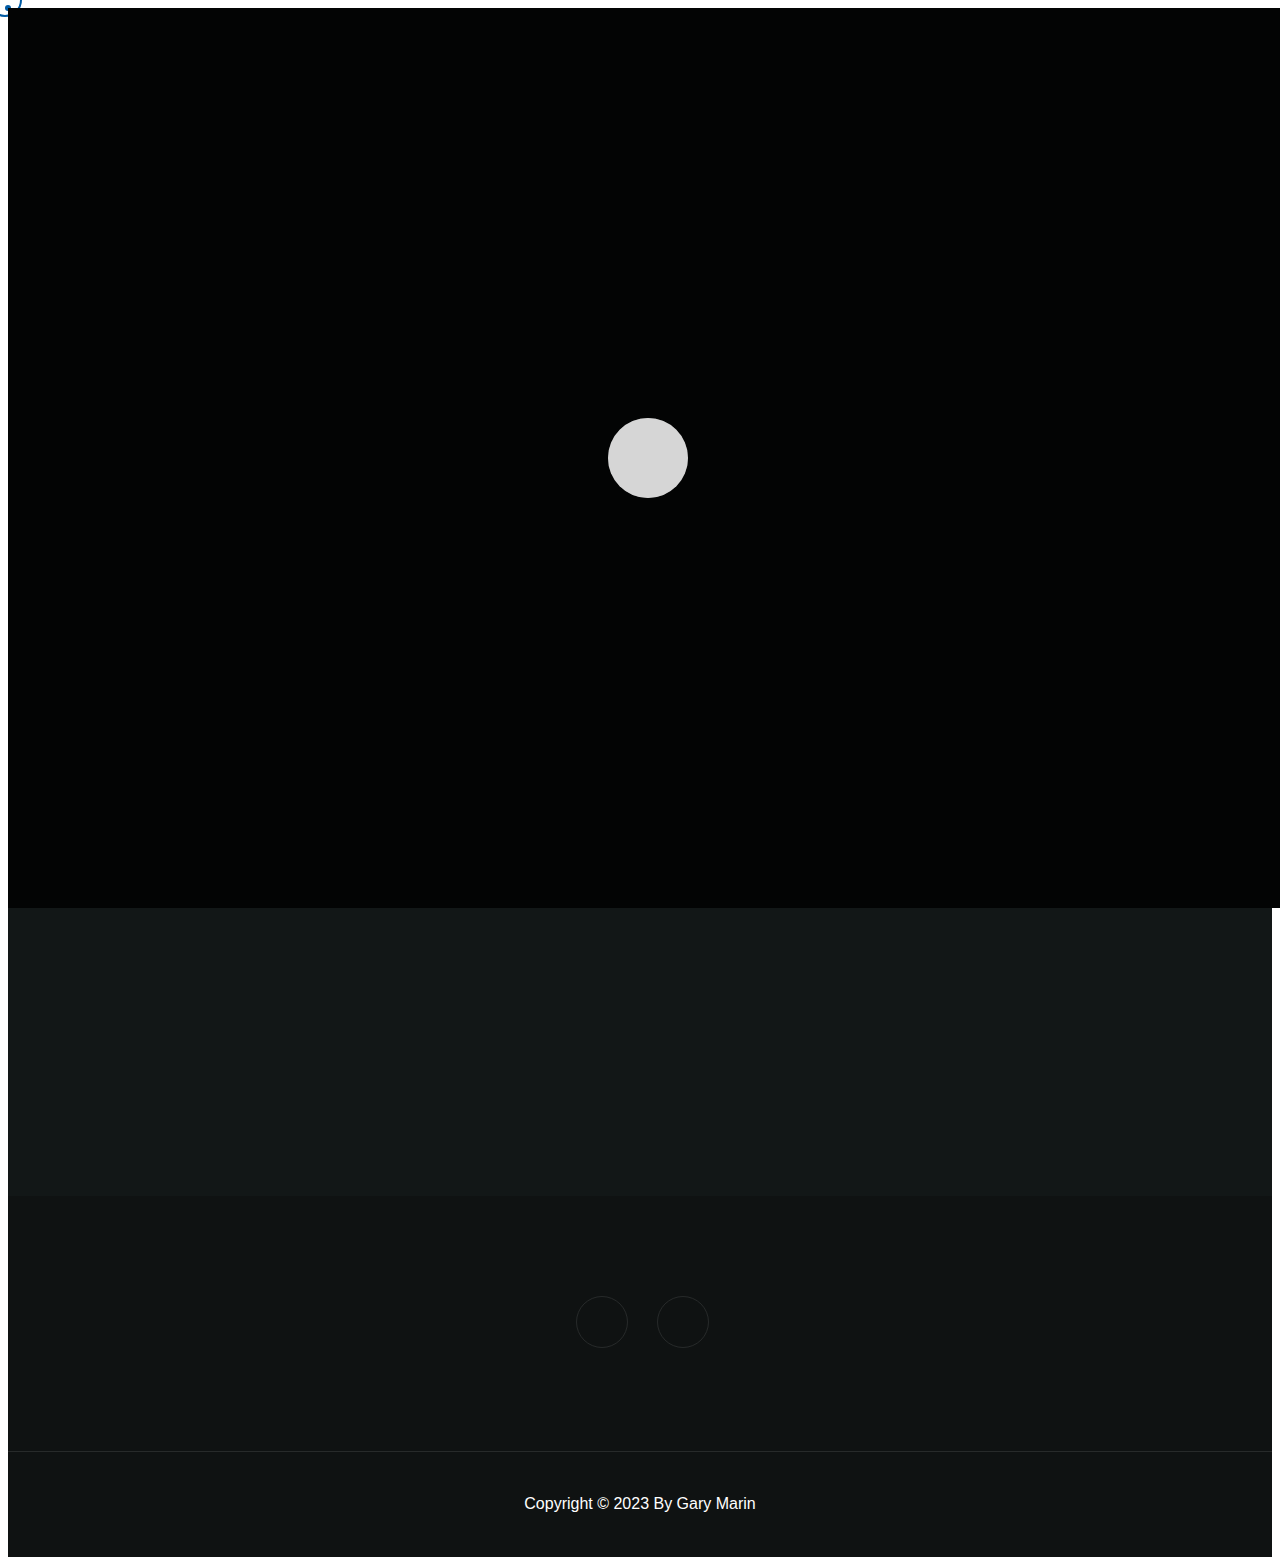
==== commit 34cd1422: "portfolio images changing" ====
--- a/portfolio-details-2.html
+++ b/portfolio-details-2.html
@@ -4,15 +4,15 @@
     <!-- Start Meta -->
     <meta charset="UTF-8" />
     <meta http-equiv="X-UA-Compatible" content="IE=edge" />
-    <meta name="description" content="Metier  - Portfolio HTML5 Template" />
+    <meta name="description" content="Gary | a web developer" />
     <meta
       name="keywords"
-      content="Creative, Digital, multipage, landing, freelancer template"
+      content="Gary-marin, web, ai expert, asp.net python Full-stack"
     />
-    <meta name="author" content="ThemeOri" />
+    <meta name="author" content="Gary" />
     <meta name="viewport" content="width=device-width, initial-scale=1" />
     <!-- Title of Site -->
-    <title>Metier - Portfolio HTML5 Template</title>
+    <title>Gary-marin | a web developer</title>
     <!-- Favicons -->
     <link rel="icon" type="image/png" href="assets/img/favicon.png" />
     <!-- Bootstrap CSS -->
@@ -218,9 +218,9 @@
               </div>
               <div class="all__sidebar">
                 <div class="all__sidebar-item details one">
-                  <h4>Portfolio Details</h4>
+                  <h4>Visit This Site</h4>
                   <div class="all__sidebar-item-details">
-                    <div class="all__sidebar-item-details-list">
+                    <!-- <div class="all__sidebar-item-details-list">
                       <h6>Client :</h6>
                       <span id="portfolio__details_two_client">ThemeOri agency</span>
                     </div>
@@ -231,11 +231,11 @@
                     <div class="all__sidebar-item-details-list">
                       <h6>Date :</h6>
                       <span id="portfolio__details_two_date">27 March, 2022</span>
-                    </div>
-                    <!-- <div class="all__sidebar-item-details-list">
-                      <h6>Go to Page:</h6>
-                      <span id="portfolio__details_two_page"><a href="#" id="portfolio__details_two_page_link">site.com</a></span>
                     </div> -->
+                    <div class="all__sidebar-item-details-list">
+                      <h6>Go to HomePage :</h6>
+                      <span id="portfolio__details_two_page"><a href="#" id="portfolio__details_two_page_link" style="text-transform: none;">site.com</a></span>
+                    </div>
                   </div>
                 </div>
               </div>
